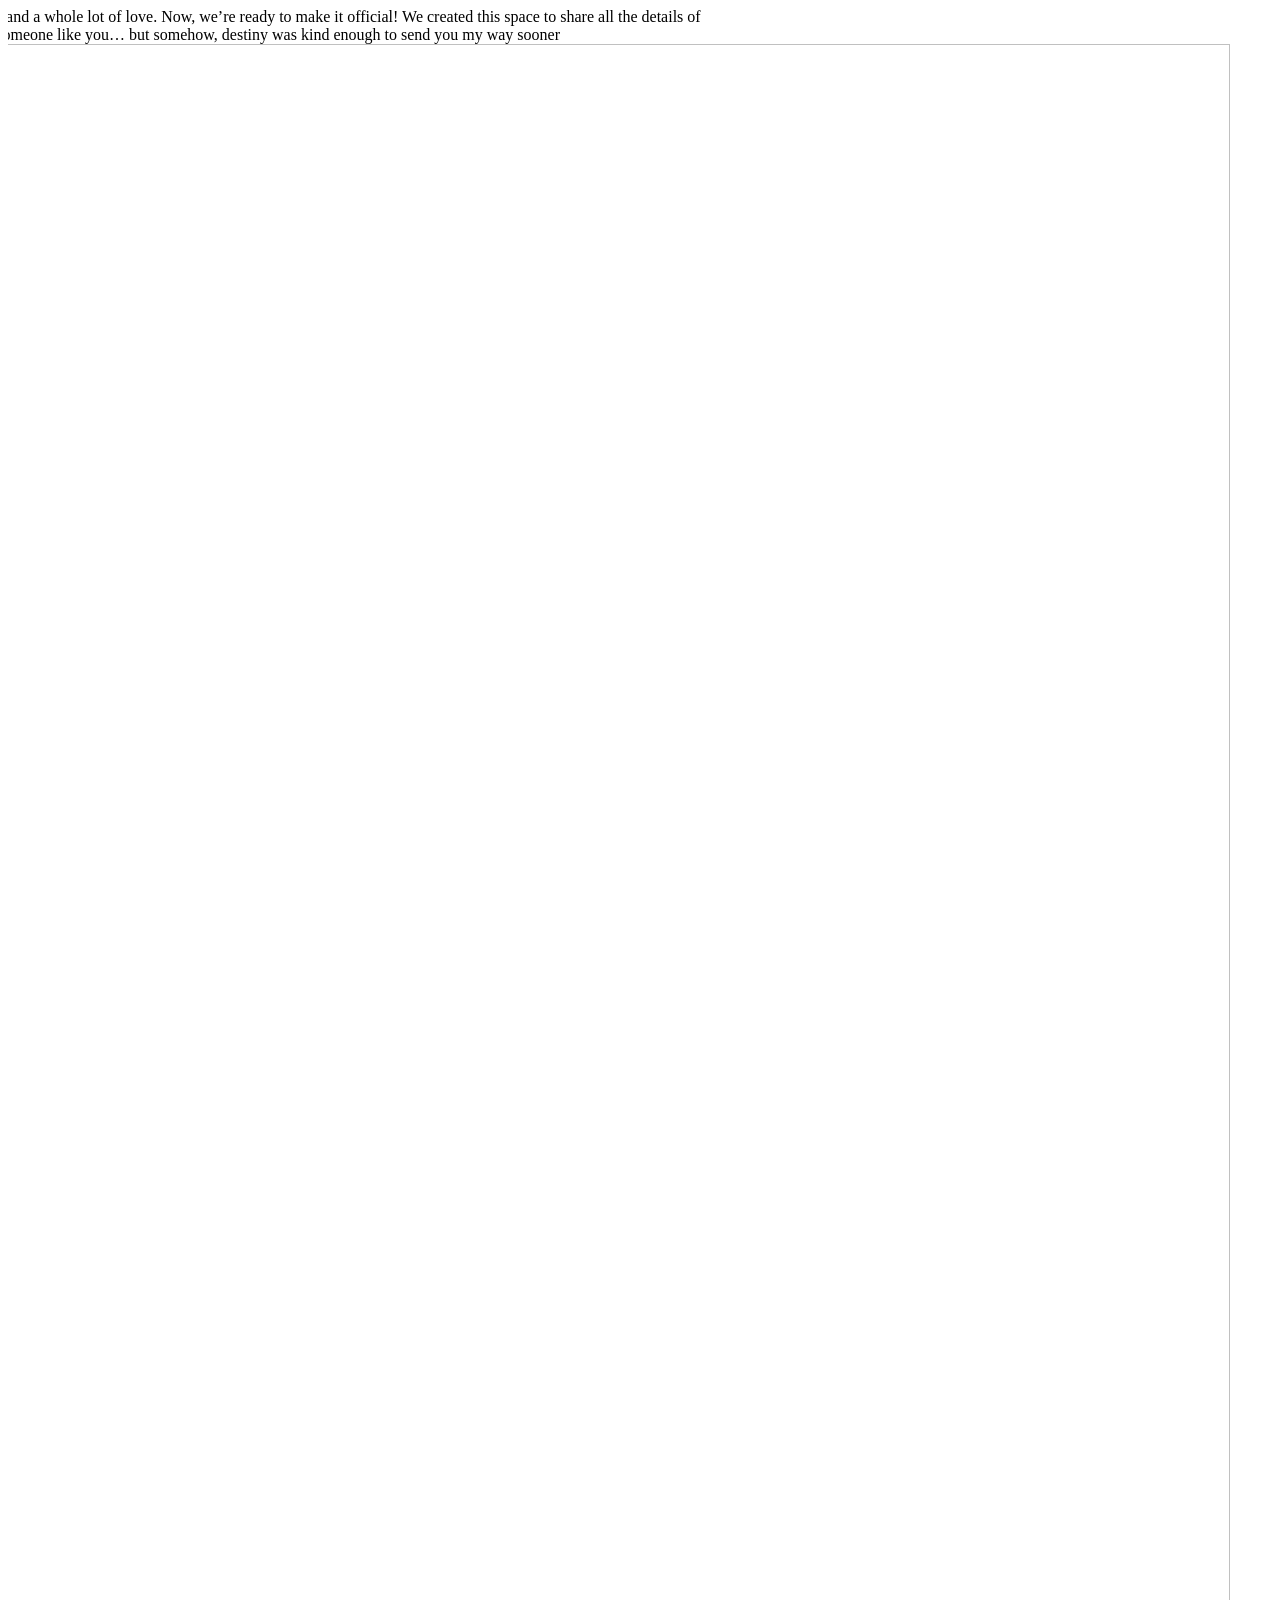
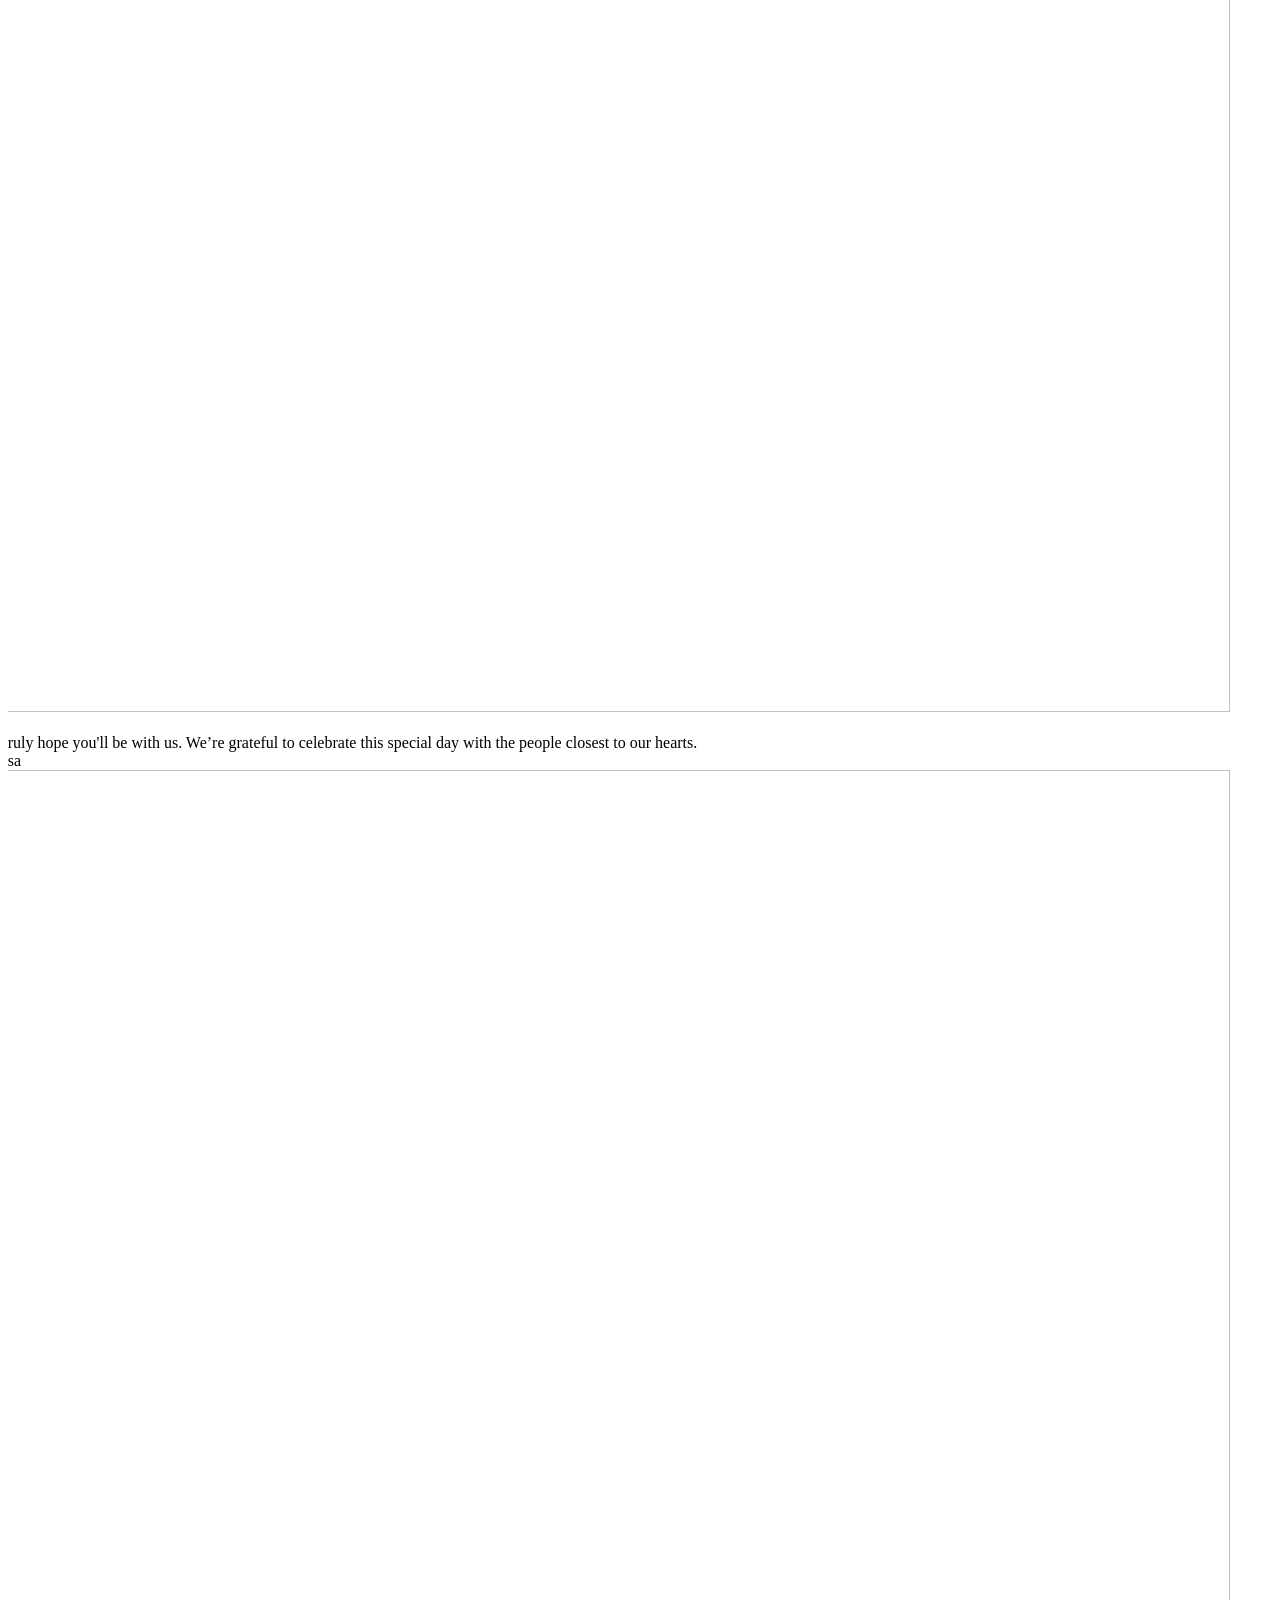
==== index-a.html @ 5efc6e05 "Add files via upload" ====
<!DOCTYPE html>
<html lang="en">
<head>
 <meta http-equiv="X-UA-Compatible" content="IE=EDGE"/>
 <meta charset="utf-8"/>
 <meta name="Generator" content="Xara HTML filter v.10.0.1.93"/>
 <meta name="XAR Files" content="index_html_files/xr_files.txt"/>
 <title>Jhon &amp; Jessa</title>
 <meta name="viewport" content="width=device-width, initial-scale=1" />
 <link rel="preload" href="index_html_files/xr_fonts.css" as="style" onload="this.onload = null; this.rel = 'stylesheet'" />
 <script><!--
 if(navigator.userAgent.indexOf('MSIE')!=-1 || navigator.userAgent.indexOf('Trident')!=-1){ document.write('<link rel="stylesheet" href="index_html_files/xr_fontsie.css"/>');} 
 if(navigator.userAgent.indexOf('Android')!=-1){ document.write('<link rel="stylesheet" href="index_html_files/xr_fontsrep.css"/>');} 
--></script>
 <script>document.documentElement.className="xr_bgh1";</script>
 <link rel="stylesheet" href="index_html_files/xr_main.css"/>
 <link rel="preload" href="index_html_files/xr_text.css" as="style" onload="this.onload = null; this.rel = 'stylesheet'" />
 <script src="index_html_files/roe.js"></script>
 <script async src="index_html_files/replaceMobileFonts.js"></script>
 <script src="index_html_files/prs4.js"></script>
 <link rel="stylesheet" href="style.css">
 
 <style>
  #xr_xr {top:0px;}
 </style>
 <link rel="preload" href="index_html_files/ani.css" as="style" onload="this.onload = null; this.rel = 'stylesheet'" />
</head>
<body>
<div class="xr_ap" id="xr_xrii"  style="width: 100%; height: 100%; min-width: 1400px; min-height: -19008px; top:0%; left:0%; overflow:hidden;">
<div class="xr_ap" id="xr_xr" style="width: 1400px; height: -19008px; left:50%; margin-left: -700px; text-align: left; top:0px;">
 <script>var xr_xr=document.getElementById("xr_xr");xr_rxc();</script>
<div id="xr_td" class="xr_td">
<div class="xr_ap xr_xri_" style="width: 1400px; height: -19008px;">
 <img class="xr_ap" src="index_html_files/6296.png" alt="John&amp;Jessa HAPPY WEDDING We’ve spent the last few years building a life full of adventure, laughter, and a whole lot of love. Now, we’re ready to make it official! We created this space to share all the details of our big day and to celebrate the journey that led us here. SOULMATE Some people wait a lifetime to meet someone like you… but  somehow, destiny was kind enough to send you my way sooner" title="" style="left:-261px;top:26221px;width:1923px;height:14423px;"/>
 <img class="xr_ap" src="index_html_files/5814.png" alt="" title="" style="left:-261px;top:0px;width:1922px;height:5020px;"/>
 <img class="xr_ap" src="index_html_files/6267.png" alt="" title="" style="left:-261px;top:4882px;width:1922px;height:5020px;"/>
 <img class="xr_ap" src="index_html_files/6268.png" alt="" title="" style="left:-261px;top:8862px;width:1922px;height:5020px;"/>
 <img class="xr_ap" src="index_html_files/6269.png" alt="OUR FOREVER HERE…. BEGINS" title="" style="left:-261px;top:2904px;width:1922px;height:1982px;"/>
 <img class="xr_ap" src="index_html_files/6270.png" alt="WELCOME, FAMILY &amp; FRIENDS! You didn&#39;t receive this invitation by chance. On this special day, we truly hope you&#39;ll be with us. We’re grateful to celebrate this special day with the people closest to our hearts. Thank you for being part of our journey.  Please browse our website for the details of our wedding John &amp; Jessa" title="" style="left:12px;top:0px;width:1388px;height:2708px;"/>
 <img class="xr_ap" src="index_html_files/6271.png" alt="" title="" style="left:-261px;top:13360px;width:1922px;height:5020px;"/>
 <img class="xr_ap" src="index_html_files/6294.png" alt="" title="" style="left:-261px;top:16606px;width:1923px;height:10545px;"/>
 <span class="xr_ar" style="left:733px;top:16058px;width:538px;height:538px; background-color: #FFFFFF;"></span>
 <img class="xr_ap" src="index_html_files/6274.png" alt="CELEBRATE WITH US! We&#39;ve planned a day full of laughter, dancing, and happy memories.  Bring your best energy, your brightest smile, and get ready to enjoy every part of this special day with us. SNAP &amp; SHARE Once the ceremony ends, please feel free to take and post photos . Don’t forget to tag your moments using our wedding hashtag (#OriJOHNnallyMadeForJESSA), so we can enjoy them too." title="" style="left:52px;top:20053px;width:1299px;height:3433px;"/>
 <img class="xr_ap" src="index_html_files/6275.png" alt="FREQUENTLY ASKED QUESTIONS Due to limited space, we are only able to accommodate those guests formally invited on our wedding invitation.  We want to be surrounded by our families, friends, and familiar faces. Please refer to the number of seat/s allocated for you.  Thank you for understanding. CAN I BRING PLUS ONE?  Children are welcome at our wedding; however, we earnestly request that parents remain mindful of their little ones&#39; behavior.  To keep the atmosphere joyous and solemn, please ensure they are supervised at all times to avoid any disruptions during the program.  Please also keep in mind that children are included in the specific number of seats allocated and indicated in your invitation.   We thank you in advance for your cooperation in keeping our celebration smooth and memorable for all. ARE KIDS ALLOWED?   While we truly appreciate your personal style, we kindly request our guests to wear formal or semi-formal attire in shades of green or emerald green, black, champagne and beige.   We cannot wait to see you dressed up! IS THERE A DRESS CODE?" title="" style="left:39px;top:23750px;width:1322px;height:2851px;"/>
 <img class="xr_ap" src="index_html_files/6276.png" alt="GIFT GUIDE Your love and presence on our special day are more than enough for us. However, if you wish to bless us with a gift, a cash contribution would be sincerely appreciated as we begin this new chapter together. Thank you for your kindness, love, and support.   For your convenience, a QR code is provided below for our digital bank accounts.  MARIBANK GCASH" title="" style="left:105px;top:15347px;width:1190px;height:1444px;"/>
 <img class="xr_ap" src="index_html_files/6277.png" alt="REMINDERS TO OUR DEAR GUEST  Guests who wish to witness the ceremony inside the chapel are most welcome. In reverence to the solemnity of this sacred occasion, we kindly request everyone to observe the following: CHURCH GUIDELINES  SEATING ARRANGEMENT  SEATING INSIDE THE CHAPEL WILL BE ASSIGNED ACCORDINGLY.   PLEASE NOTE THAT MEN AND WOMEN WILL BE SEATED SEPARATELY.  CHURCH DEACONS AND DEACONESSES WILL BE AVAILABLE TO GUIDE AND ASSIST YOU. NO PHONES POLICY  MOBILE PHONES AND ELECTRONIC DEVICES ARE NOT ALLOWED INSIDE THE CHURCH.  KINDLY TURN THEM OFF AND LEAVE THEM IN YOUR VEHICLE OR HANDED TO OUR ASSIGNED STAFF AT THE ENTRANCE FOR SAFEKEEPING PRIOR TO THE CEREMONY. PLEASE ARRIVE EARLY! To help everything run smoothly, please arrive at least 30 minutes before the start of the ceremony.  This gives you time to settle in, take in the view, and be ready for our big moment." title="" style="left:39px;top:16891px;width:1322px;height:2970px;"/>
 <img class="xr_ap" src="index_html_files/6278.png" alt="THE VENUES  CEREMONY  IGLESIA NI CRISTO , LOKAL NG LANGTAD CITY OF NAGA, CEBU THE MEADOWS RECEPTION" title="" style="left:271px;top:5121px;width:860px;height:1305px;"/>
 <img class="xr_ap" src="index_html_files/6279.png" alt="THE TIMELINE To follow when finalized" title="" style="left:0px;top:12622px;width:1388px;height:2449px;"/>
 <img class="xr_ap" src="index_html_files/6280.png" alt="SPECIAL NOTES ON ATTIRE Please avoid bright colors, denim, and loud patterns, and slippers so that everything appears cohesive and pleasant in photos.  WHITE is strictly reserved for the BRIDE and GROOM KINDLY AVOID OVER BRIGHT COLORS OVER BRIGHT COLORS DENIM BUSY PATTERNS BUSY PATTERNS" title="" style="left:12px;top:11388px;width:1376px;height:997px;"/>
 <img class="xr_ap" src="index_html_files/6281.png" alt="ATTIRE GUIDE  Guests who wish to witness the ceremony inside the chapel are most welcome. In reverence to the solemnity of this sacred occasion, we kindly request everyone to observe the following dresscode: CHURCH  Guests are requested to wear formal and modest attire. WOMEN Sunday dress only — must have sleeves and be knee-length or longer. Pants and sneakers are not allowed. MEN Polo, slacks, and formal shoes only. T-shirts, polo shirts, jeans, shorts, sneakers, and slippers are not allowed. VENUE We kindly encourage everyone to dress according to our color palette below." title="" style="left:125px;top:7367px;width:1146px;height:3859px;"/>
 <a href="https://www.google.com/maps/place/Iglesia+Ni+Cristo+%5BCarcar+City%5D+-+Langtad/@10.1851085,123.7340519,17z/data=!3m1!4b1!4m6!3m5!1s0x33a9791416428e75:0x46a918d8a0dfd984!8m2!3d10.1851085!4d123.7340519!16s%2Fg%2F11c2pg0lyf?entry=ttu&amp;g_ep=EgoyMDI2MDUxNy4wIKXMDSoASAFQAw%3D%3D" onclick="return(xr_nn());">
  <img class="xr_ap" src="index_html_files/6010.jpg" alt="" title="" onmousemove="xr_mo(this,0,event)" style="left:11px;top:5509px;width:1376px;height:596px;"/>
 </a>
 <a href="https://www.google.com/maps/place/The+Meadows/@10.1810024,123.7294888,16.09z/data=!4m6!3m5!1s0x33a979004625b91b:0x37ebdd888ca256b0!8m2!3d10.1806143!4d123.729805!16s%2Fg%2F11yjrrjbkg?entry=ttu&amp;g_ep=EgoyMDI2MDYwMS4wIKXMDSoASAFQAw%3D%3D" onclick="return(xr_nn());">
  <span class="xr_ar" onmousemove="xr_mo(this,0,event)" style="left:11px;top:6513px;width:1376px;height:596px; background:url('index_html_files/6234.jpg') 0px 0px no-repeat;"></span>
 </a>
 <img class="xr_ap" src="index_html_files/6284.png" alt="KINDLY RSVP Privacy Notice We kindly ask that you keep this invitation private, as we will be celebrating our vows with only our closest loved ones.   Please confirm your attendance through our RSVP form below on or before (June 30, 2026)" title="" style="left:15px;top:26792px;width:1373px;height:1557px;"/>
 <!-- <img class="xr_ap" src="index_html_files/6298.png" alt="RSVP FORM What is your full name?* How do you know the couple?* Will You be attending our wedding celebration?* Any message or questions to the couple Comfirm My Attendance Yes absolutely! Celebrating from afar" title="" style="left:38px;top:28565px;width:1324px;height:2038px;"/> -->
 <div id="xr_xo0" class="xr_ap" style="left:0; top:0; width:1400px; height:100px; visibility:hidden; z-index:3;">
 <a href="" onclick="return(false);" onmousedown="xr_ppir(this);">
 </a>
 </div>
 <div id="xr_xd0"></div>
</div>
</div>
</div>
</div >

<div class="xr_ap rsvp-form-container" style="left:298px; top:28567px; width:1324px; height:2038px;z-index:9999;">
    
    <form action="https://formsubmit.co/yuumma012100@gmail.com" method="POST" class="rsvp-form">

        <input type="hidden" name="_subject" value="💍 New Wedding RSVP Submission">
        <input type="hidden" name="_template" value="table">

        <input type="hidden" name="_captcha" value="true">

        <h2>RSVP FORM</h2>

        <div class="form-group">
            <label for="name">What is your full name?*</label>
            <input type="text" id="name" name="Full Name" required>
        </div>

        <div class="form-group">
            <label for="connection">How do you know the couple?*</label>
            <input type="text" id="connection" name="Connection to Couple" required>
        </div>

        <div class="form-group">
            <label class="section-label">Will You be attending our wedding celebration?*</label>

            <label class="radio-card">
                <input type="radio" name="Attendance" value="Yes absolutely!" required>
                <span class="radio-button-text">Yes absolutely!</span>
            </label>

            <label class="radio-card">
                <input type="radio" name="Attendance" value="Celebrating from afar">
                <span class="radio-button-text">Celebrating from afar</span>
            </label>
        </div>

        <div class="form-group">
            <label for="message">Any message or questions to the couple</label>
            <textarea id="message" name="Message"></textarea>
        </div>

        <button type="submit" class="submit-btn">
            Confirm My Attendance
        </button>

    </form>
</div>


<script src="https://cdn.jsdelivr.net/npm/gsap@3.12.5/dist/gsap.min.js"></script>
<script src="https://cdn.jsdelivr.net/npm/gsap@3.12.5/dist/ScrollTrigger.min.js"></script>
<script src="https://unpkg.com/@studio-freight/lenis@1.0.42/dist/lenis.min.js"></script>
<script>

	<!-- smoothscroll -->
	const lenis = new Lenis()

	lenis.on('scroll', (e) => {
	  console.log(e)
	})

	lenis.on('scroll', ScrollTrigger.update)

	gsap.ticker.add((time)=>{
	  lenis.raf(time * 600)
	})

	gsap.ticker.lagSmoothing(0)
</script>

</div>
</div >
<script type="text/javascript">xr_aeh()</script>
</body>
</html>
---- style.css ----
/* Container that mimics your absolute positioned image dimensions */
.rsvp-form-container {
    position: absolute;
    box-sizing: border-box;
    padding: 20px; /* Slight buffer spacing */
}
@font-face {
    src: url('font/arial.ttf') format('truetype'); /* Adjust the path to where your font is stored */
	font-family: arial;
}

/* Form Card Styling matched to image */
.rsvp-form {
    width: 100%;
    height: 100%;
    background: linear-gradient(180deg, #ffffff 0%, #ffffff 65%, #a5d8b7 100%);
    padding: 90px 85px;
    border: 3px solid #3ca868;
    border-radius: 45px;
    text-align: left;
    color: #000000;
    box-sizing: border-box;
    font-family: arial;
}

/* RSVP FORM Header Title */
.rsvp-form h2 {
    color: #3ca868;
    margin-bottom: 75px;
    font-size: 4.5rem;
    font-weight: 500;
    letter-spacing: 1px;
}

/* Form Sections */
.form-group {
    margin-bottom: 70px;
}

/* Label adjustments */
.form-group label, 
.form-group .section-label {
    display: block;
    font-size: 2.2rem;
    margin-bottom: 25px;
    font-weight: 400;
    color: #111111;
}

/* Input & Textarea Fields matching image dimensions */
.rsvp-form input[type="text"] {
    width: 100%;
    height: 140px;
    padding: 0 30px;
    border: 3px solid #3ca868;
    border-radius: 18px;
    background-color: #ffffff;
    font-size: 2.2rem;
    color: #333333;
    outline: none;
    box-sizing: border-box;
}

.rsvp-form textarea {
    width: 100%;
    height: 280px;
    padding: 30px;
    border: 3px solid #3ca868;
    border-radius: 18px;
    background-color: #ffffff;
    font-size: 2.2rem;
    color: #333333;
    outline: none;
    box-sizing: border-box;
    resize: none;
}

/* Styled radio options matching visual green bars */
.radio-card {
    display: flex !important;
    align-items: center;
    justify-content: flex-start;
    position: relative;
    background-color: #3ca868;
    color: white !important;
    width: 100%;
    height: 140px;
    padding-left: 65px !important;
    margin-bottom: 30px;
    border-radius: 18px;
    cursor: pointer;
    text-align: left;
    box-sizing: border-box;
    transition: background 0.2s ease;
}

.radio-card input[type="radio"] {
    position: absolute;
    opacity: 0;
    cursor: pointer;
}

/* Visual state changes when selection happens */
.radio-card:has(input[type="radio"]:checked) {
    background-color: #247545;
    box-shadow: inset 0 0 12px rgba(0,0,0,0.3);
}

.radio-button-text {
    font-size: 2.2rem;
}

/* Large Submit Button style matching the bottom image block */
.submit-btn {
    width: 100%;
    height: 145px;
    background: linear-gradient(180deg, #37df75 0%, #2ca85a 100%);
    border: 1px solid #289952;
    border-radius: 18px;
    color: white;
    font-family: 'Georgia', serif;
    font-size: 2.8rem;
    font-weight: normal;
    cursor: pointer;
    box-shadow: 0 4px 15px rgba(0,0,0,0.1);
    transition: opacity 0.2s ease;
    margin-top: 20px;
}

.submit-btn:hover {
    opacity: 0.95;
}
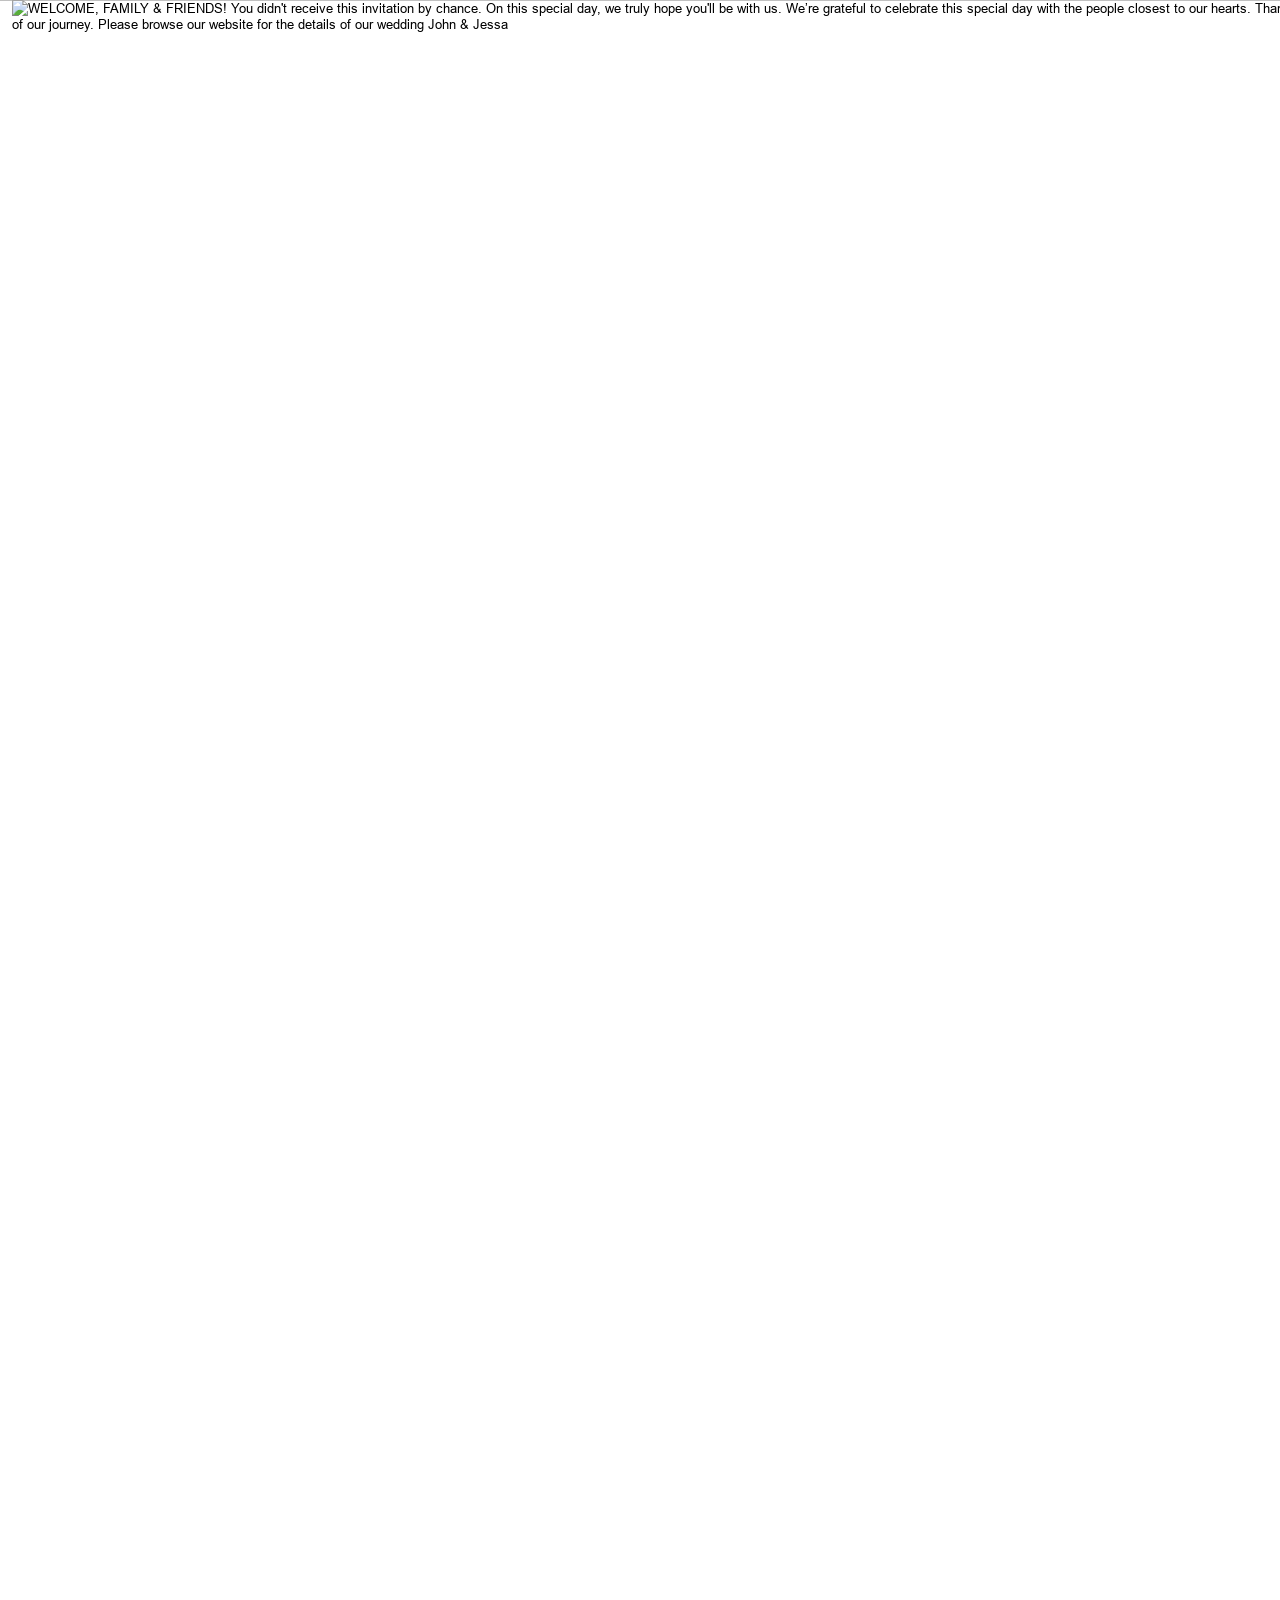
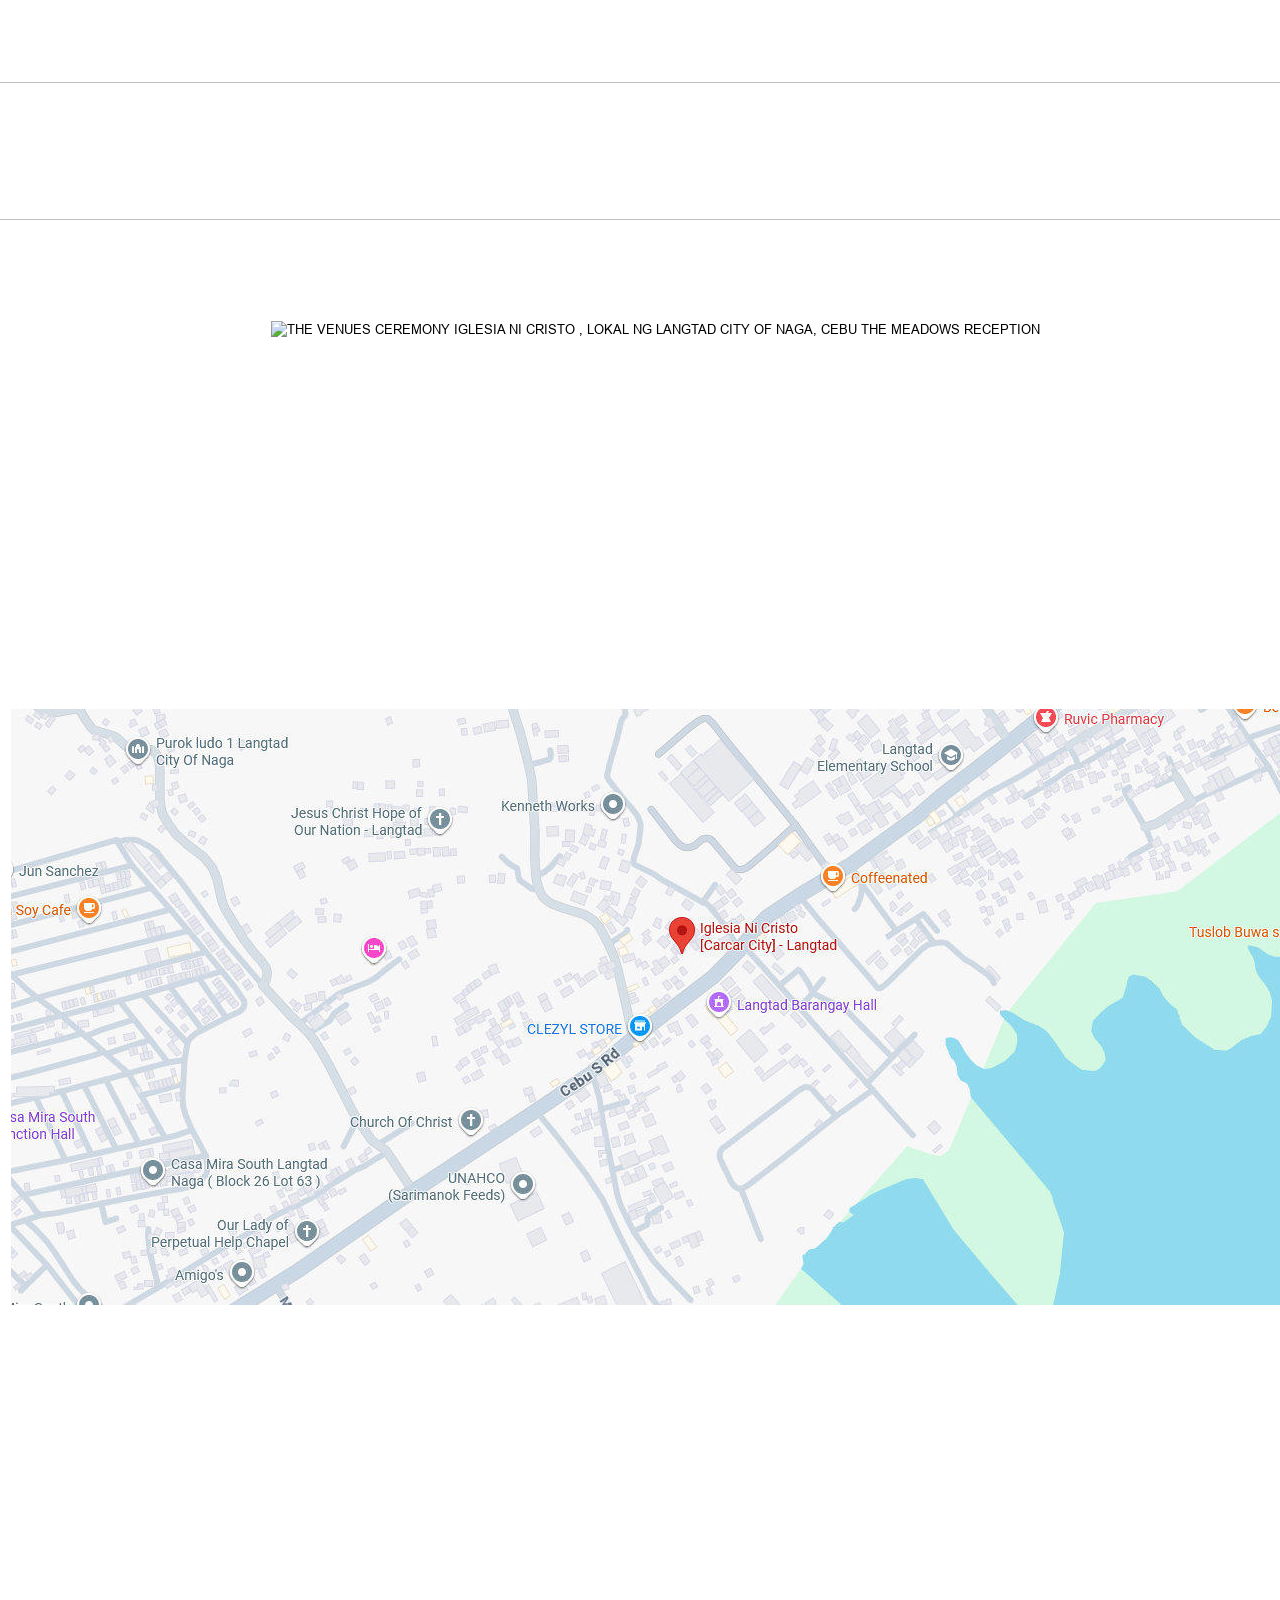
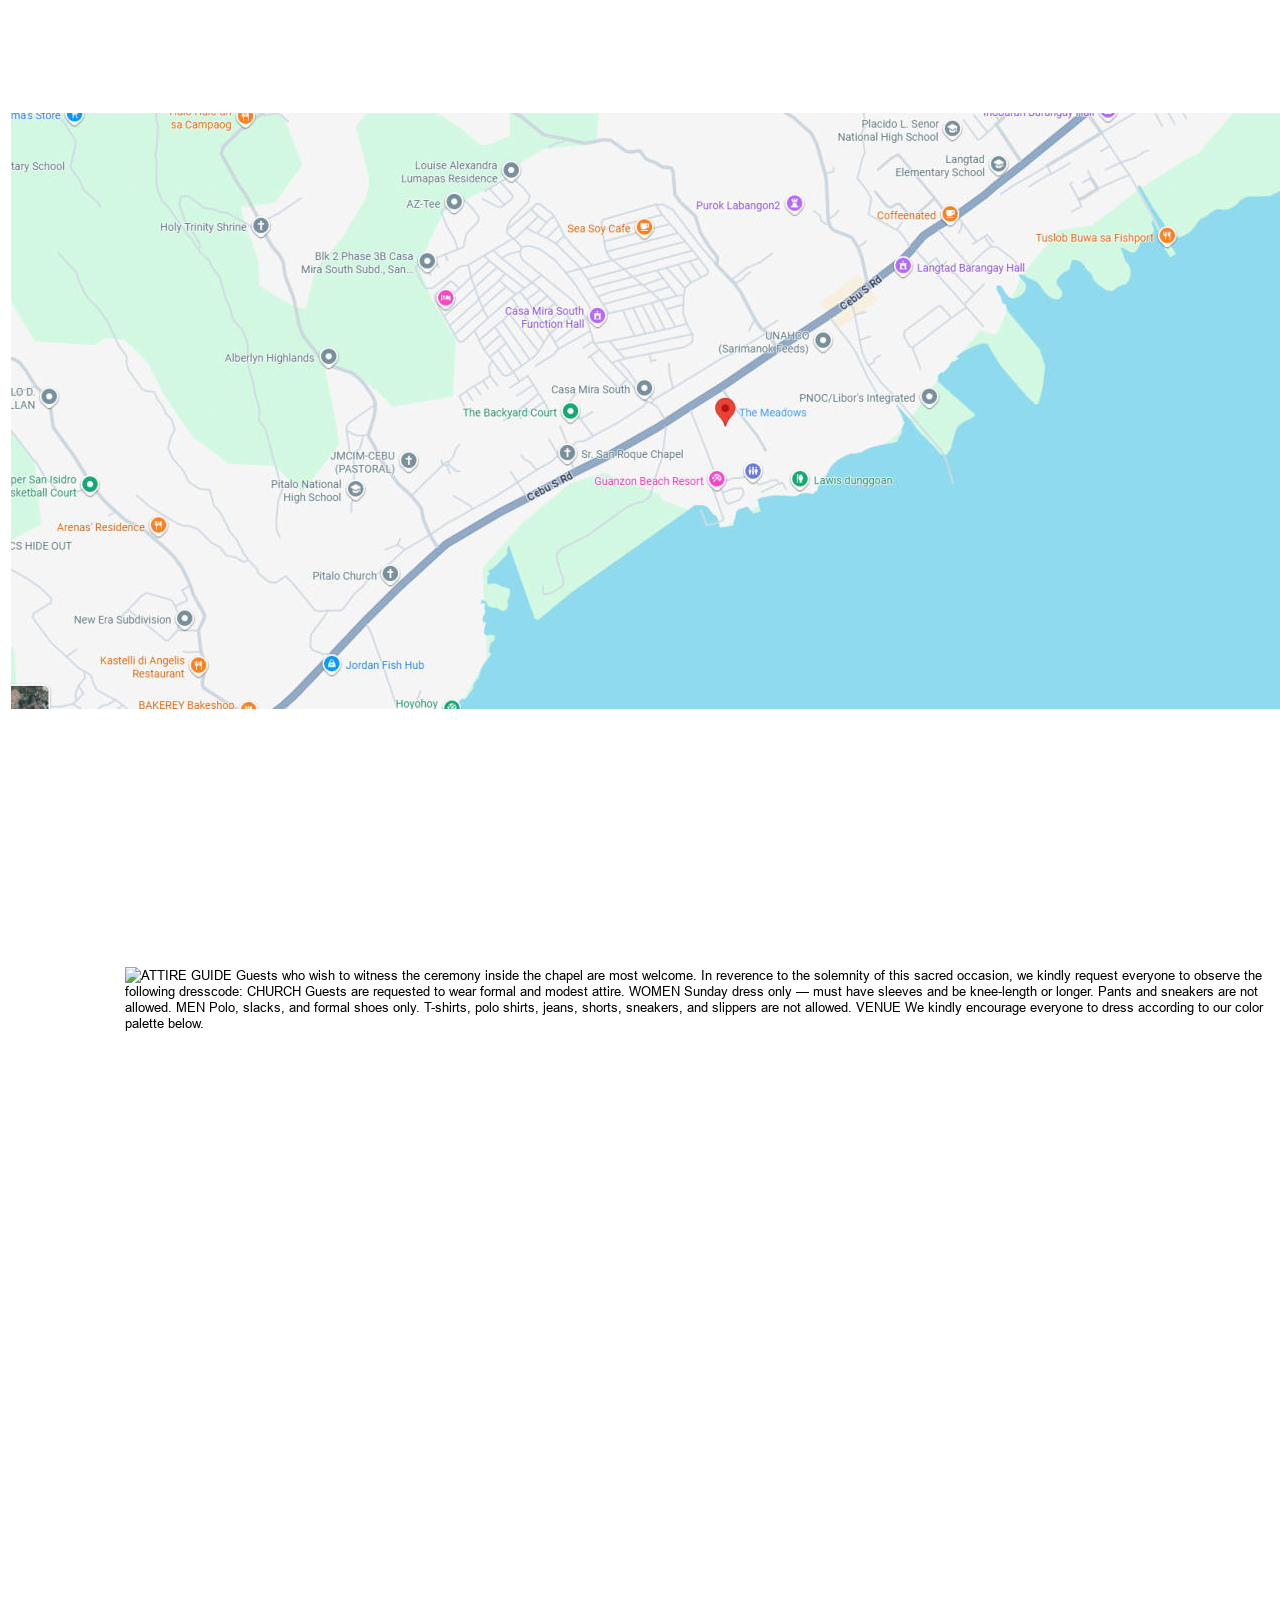
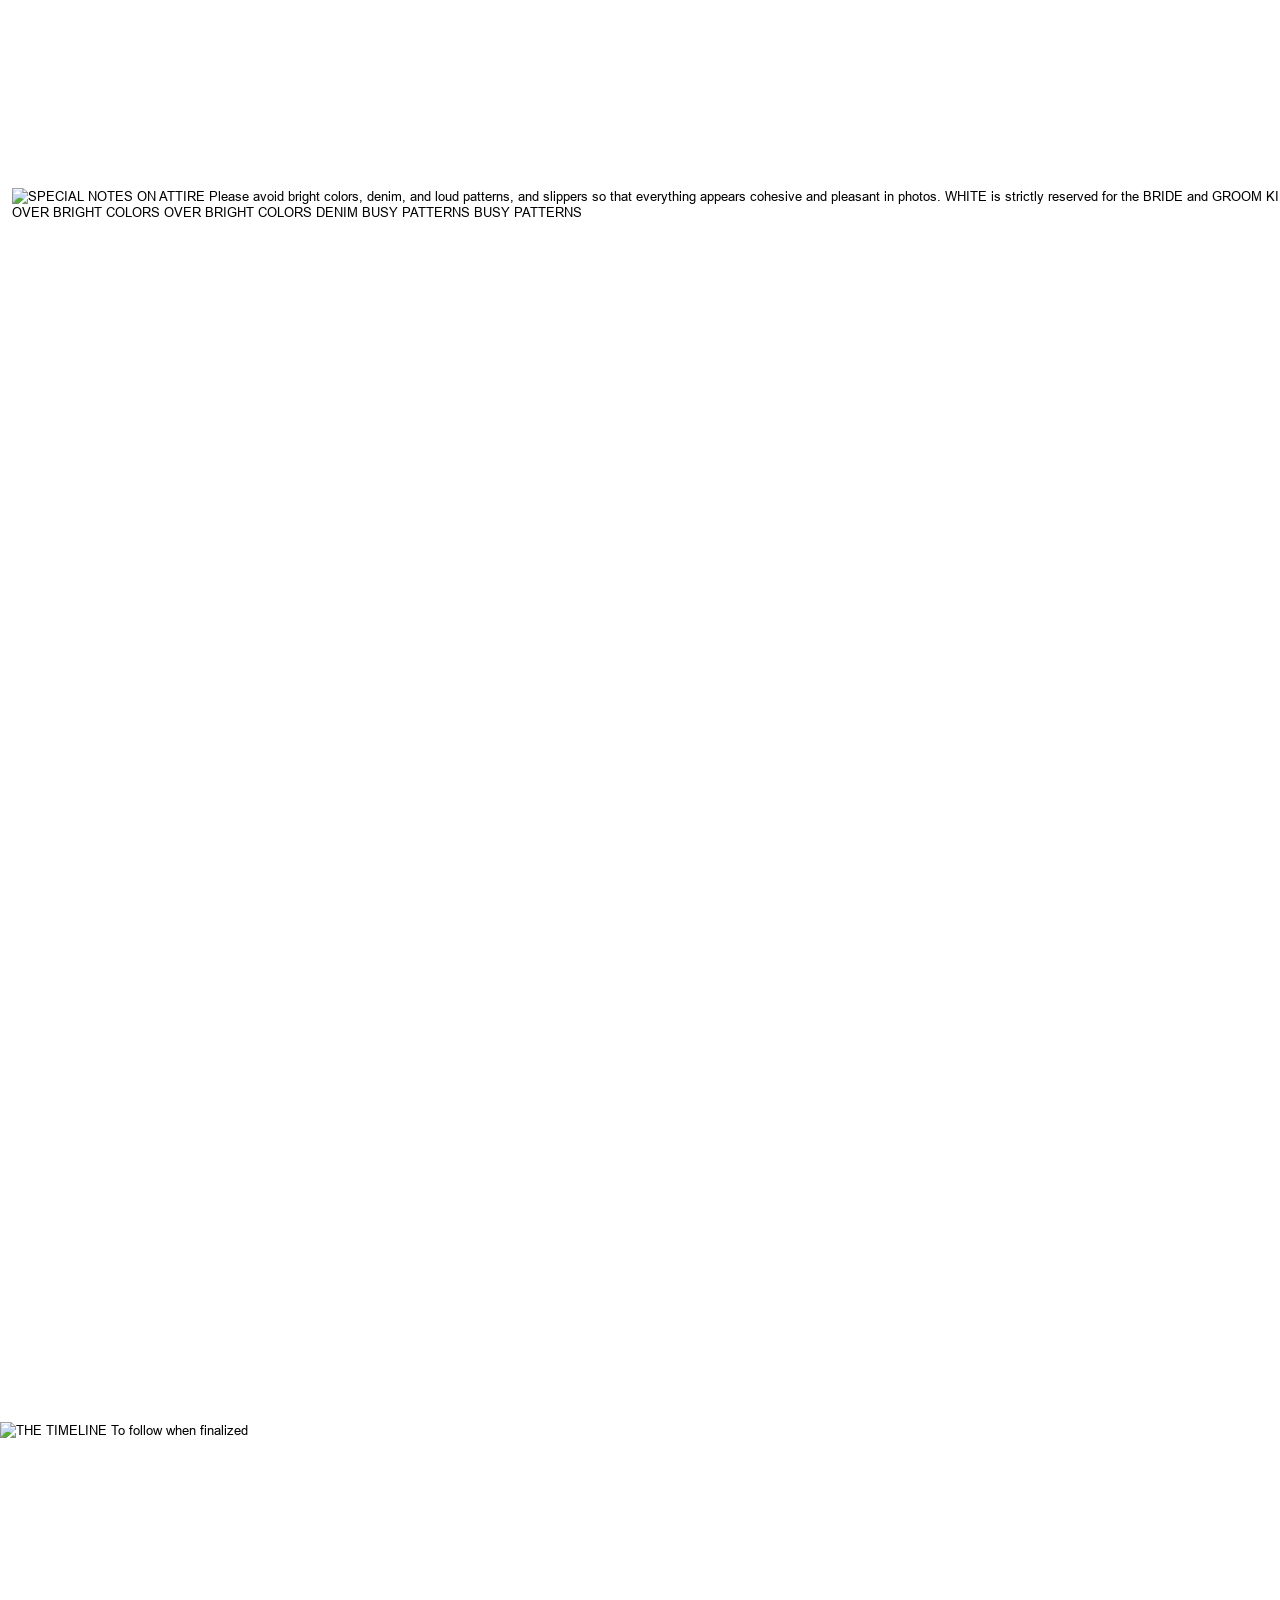
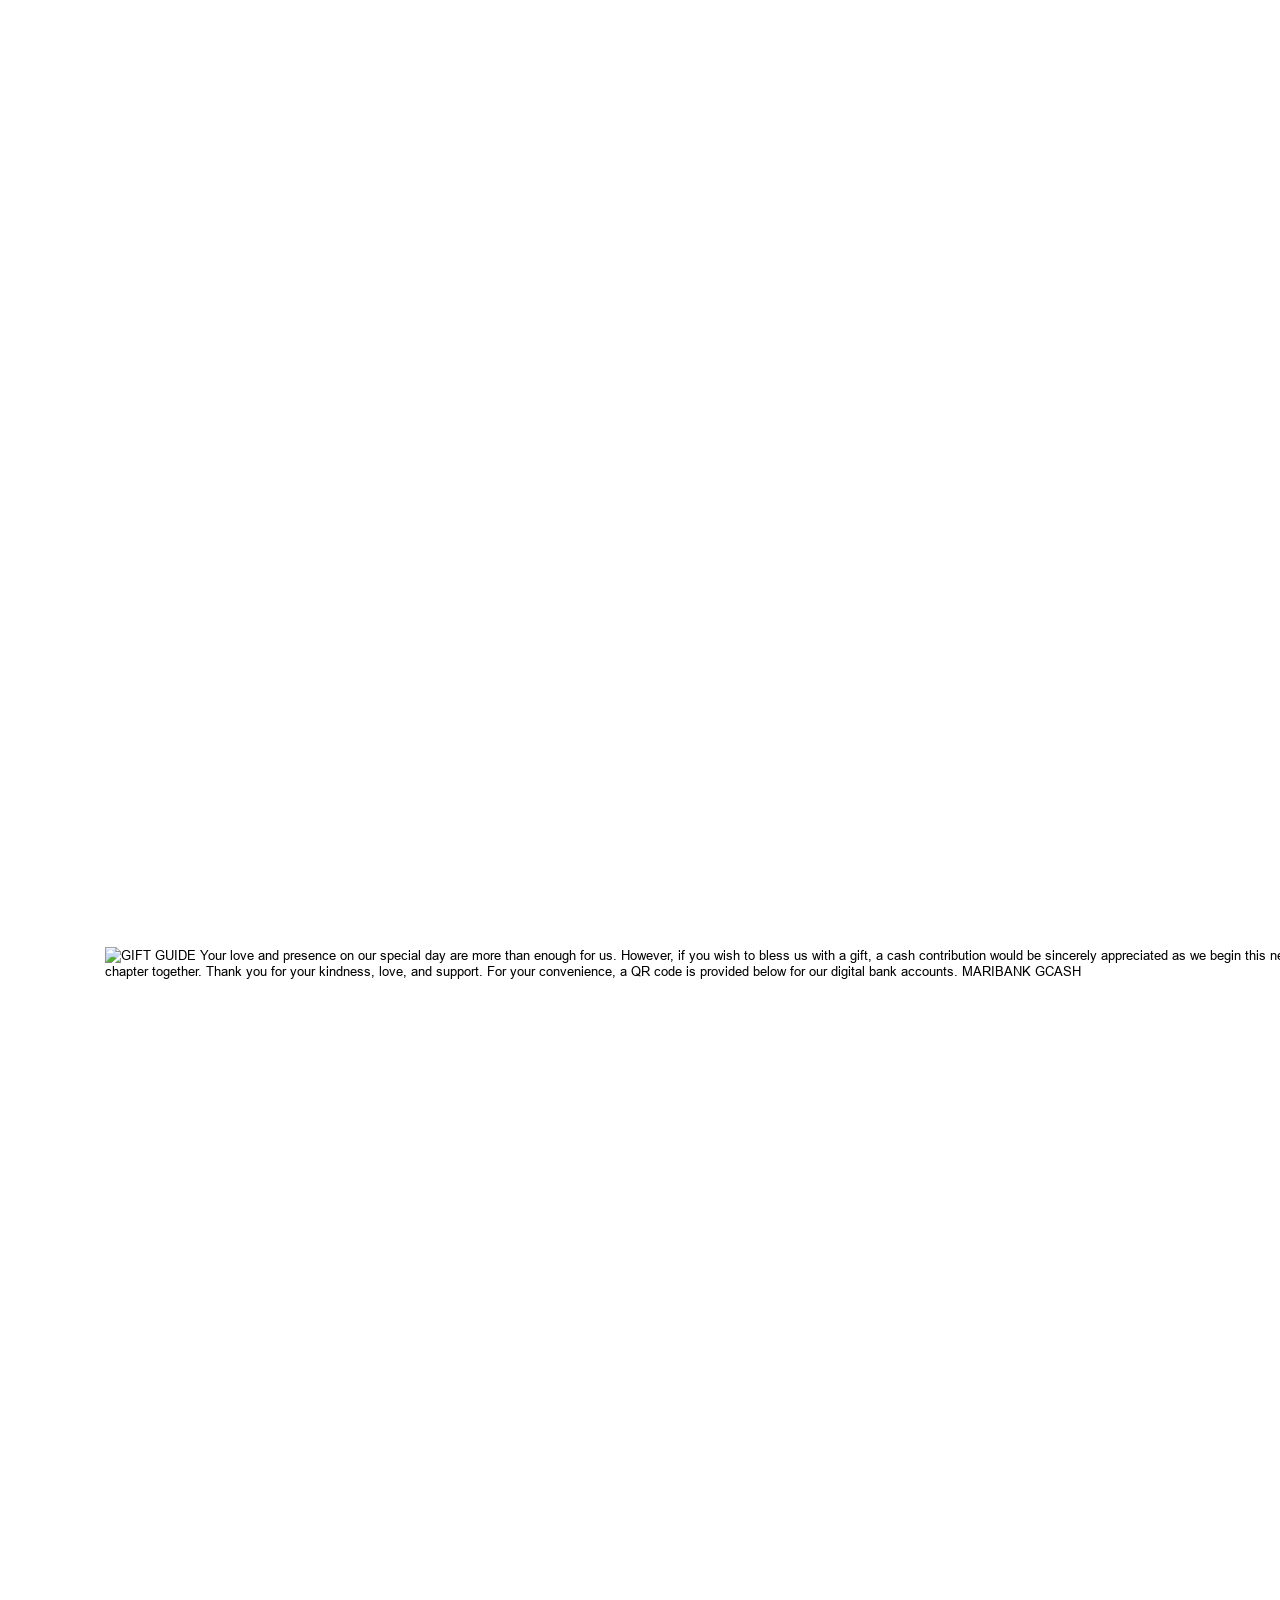
==== commit 7186cce2: "Add files via upload" ====
--- a/index-a.html
+++ b/index-a.html
@@ -66,7 +66,7 @@
 </div>
 </div >
 
-<div class="xr_ap rsvp-form-container" style="left:298px; top:28567px; width:1324px; height:2038px;z-index:9999;">
+<div class="xr_ap rsvp-form-container" style="left:38px; top:28567px; width:1324px; height:2038px;z-index:9999;">
     
     <form action="https://formsubmit.co/yuumma012100@gmail.com" method="POST" class="rsvp-form">
 
--- a/index_html_files/xr_main.css
+++ b/index_html_files/xr_main.css
@@ -0,0 +1,62 @@
+/* Site settings */
+body {background-color:#ffffff;margin:0px;font-family:Arial,sans-serif;font-size:13px;font-weight:normal;font-style:normal;text-decoration:none;text-rendering:optimizeLegibility;font-feature-settings:'kern', 'liga' 0, 'clig' 0, 'calt' 0;color:#000000;letter-spacing:0em;-webkit-print-color-adjust:exact;}
+a {text-decoration:underline;}
+a:link {color:#0000EE; cursor:pointer;}
+a:visited {color:#561A8B;}
+a:hover {color:#0000EE;}
+a * {color:#0000EE;text-decoration:underline;}
+sup {font-size:0.5em; vertical-align: 0.66em;}
+sub {font-size:0.5em; vertical-align: -0.1em;}
+.xr_tl {position: absolute; white-space: pre; unicode-bidi:bidi-override;}
+.xr_tr {position: absolute; white-space: pre; unicode-bidi:bidi-override; text-align:right;}
+.xr_tc {position: absolute; white-space: pre; unicode-bidi:bidi-override; text-align:center;}
+.xr_tj {position: absolute; unicode-bidi:bidi-override; text-align:justify;}
+.xr_tb {position: absolute; unicode-bidi:bidi-override;}
+.xr_e1 {display: inline-block; border:none; white-space:normal;}
+.xr_e2 {position: absolute; display: block; border:none;}
+.xr_ap {position: absolute; border:none; pointer-events:visible;}
+.xr_apq {position: absolute; border:none; pointer-events:none;}
+.xr_noreset {pointer-events:visible;}
+.xr_ar {position: absolute; display:block; pointer-events:visible;}
+.xr_strb {z-index: 1;}
+.xr_strb .mxs-arrow, .xr_strb .mxs-navigation {visibility: hidden;}
+.xr_strf {z-index: 3;}
+.xr_xrc, .xr_xri_, .xr_sxri, .xr_xpos {z-index: 2;}
+.xr_ro, .xr_rd, .xr_rs {z-index: 3;}
+.xr_tu {unicode-bidi:bidi-override;margin-top:0px;margin-bottom:0px;}
+
+.xr_tt0 {transition: all 0s;}
+.xr_tt1 {transition: all 0.1s; transition-timing-function: ease-in;}
+.xr_tt2 {transition: all 0.25s; transition-timing-function: ease-in;}
+.xr_tt3 {transition: all 0.5s; transition-timing-function: ease-in;}
+.xr_tt4 {transition: all 1s; transition-timing-function: ease-in;}
+.xr_tt5 {transition: all 2s; transition-timing-function: ease-in;}
+a:hover .xr_ro, a:active .xr_rd, .xr_nb0:hover .xr_ro{visibility:visible;opacity: 1;transform: none;}
+
+a:active .xr_ro {opacity:0;}
+.xr_ro, .xr_rd {visibility:hidden;opacity:0;}
+.xr_ro0, .xr_rd0, a:active .xr_ro0 {opacity:0;}
+.xr_ro1, .xr_rd1, a:active .xr_ro1 {transform:translate3d(0,-20%,0);}
+.xr_ro2, .xr_rd2, a:active .xr_ro2 {transform:translate3d(20%,0,0);}
+.xr_ro3, .xr_rd3, a:active .xr_ro3 {transform-origin:top; transform:scale3d(1,0.3,1);}
+.xr_ro4, .xr_rd4, a:active .xr_ro4 {transform-origin:left; transform:scale3d(0.3,1,1);}
+.xr_ro5, .xr_rd5, a:active .xr_ro5 {transform:rotate3d(1,0,0,180deg); -ms-transform: rotateX(180deg);}
+.xr_ro6, .xr_rd6, a:active .xr_ro6 {transform:rotate3d(0,1,0,180deg); -ms-transform: rotateY(180deg);}
+.xr_ro7, .xr_rd7, a:active .xr_ro7 {transform:rotate3d(0,0,1,180deg);}
+.xr_ro8, .xr_rd8, a:active .xr_ro8 {transform:scale3d(0.3,0.3,1);}
+.xr_ro9, .xr_rd9, a:active .xr_ro9 {transform:skew(-30deg,0) translate3d(10%,0,0);}
+.xr_ro10, .xr_rd10, a:active .xr_ro10 {transform-origin:50% 500%; transform:rotate3d(0,0,1,10deg);}
+.xr_ro11, .xr_rd11, a:active .xr_ro11 {transform:translate3d(0,-50%,0) scale3d(0.3,0.3,1);}
+.xr_ro12, .xr_rd12, a:active .xr_ro12 {transform:translate3d(0,20%,0);}
+.xr_ro13, .xr_rd13, a:active .xr_ro13 {transform:translate3d(-20%,0,0);}
+.xr_stickie {z-index: 90;}
+.xr_nb0 {touch-action: none;}
+.xr_nb0:hover > .xr_nb2, .xr_nb1:hover > .xr_nb2 {visibility: visible; opacity: 1 !important; transform: none !important;}
+.xr_nb2 {white-space: nowrap; padding:0px; margin:0px; visibility: hidden; position: absolute; z-index:101;}
+.xr_nb2 li {display:block;}
+.xr_nb2 li a {display:block; text-decoration:none;}
+.xr_nb4 {display:block; padding:0px; margin:0px;}
+.xr_nb6 {width:100%; height:2px;}
+.xr_nb1 {position: relative;}
+.xr_nb1:after {content: ''; position: absolute; top: 50%; right: .5em; height: 0px; width: 0px; border: 5px solid transparent; margin-top: -5px; margin-right: -3px; border-color: transparent; border-left-color: inherit;}
+.xr_apb {display:block; position:absolute;}
--- a/index_html_files/xr_text.css
+++ b/index_html_files/xr_text.css
@@ -0,0 +1 @@
+/* Text styles */
--- a/style.css
+++ b/style.css
@@ -1,6 +1,12 @@
 /* Container that mimics your absolute positioned image dimensions */
 .rsvp-form-container {
-    position: absolute;
+    position: relative;
+	display:block;
+	width: 100%;            /* Matches your exact image width */
+    height: 100;           /* Matches your exact image height */
+    margin: 40px auto;        /* Centers it perfectly horizontally on your page layout */
+    box-sizing: border-box;
+    clear: both;
     box-sizing: border-box;
     padding: 20px; /* Slight buffer spacing */
 }
--- a/index_html_files/ani.css
+++ b/index_html_files/ani.css
@@ -0,0 +1,2916 @@
+@charset "UTF-8";
+
+/*!
+Animate.css - http://daneden.me/animate
+Licensed under the MIT license - http://opensource.org/licenses/MIT
+
+Copyright (c) 2015 Daniel Eden
+*/
+
+.animated {
+  animation-duration: 1s;
+  animation-fill-mode: both;
+}
+
+.animated.infinite {
+  animation-iteration-count: infinite;
+}
+
+a:hover .xr_1as1, a:hover .xr_1aso1, .xr_0as1 {
+          animation-duration: 0.5s;
+          animation-fill-mode: both;
+}
+a:hover .xr_1as2, a:hover .xr_1aso2, .xr_0as2 {
+          animation-duration: 0.7s;
+          animation-fill-mode: both;
+}
+a:hover .xr_1as3, a:hover .xr_1aso3, .xr_0as3 {
+          animation-duration: 1s;
+          animation-fill-mode: both;
+}
+a:hover .xr_1as4, a:hover .xr_1aso4, .xr_0as4{
+          animation-duration: 1.5s;
+          animation-fill-mode: both;
+}
+a:hover .xr_1as5, a:hover .xr_1aso5 , .xr_0as5{
+          animation-duration: 2s;
+          animation-fill-mode: both;
+}
+.xr_1aso1, .xr_1aso2, .xr_1aso3, .xr_1aso4, .xr_1aso5{visibility: hidden;}
+a:hover .xr_1aso1, a:hover .xr_1aso2, a:hover .xr_1aso3, a:hover .xr_1aso4, a:hover .xr_1aso5, .xr_nb0:hover .xr_1aso1, .xr_nb0:hover .xr_1aso2, .xr_nb0:hover .xr_1aso3, .xr_nb0:hover .xr_1aso4, .xr_nb0:hover .xr_1aso5 {visibility: visible;}
+a:hover .xr_1ao {display:none;}
+.xr_1ao {display:block;}
+
+@keyframes tr0 {
+0% {opacity:1;animation-timing-function: ease-out;}
+50% {opacity:0;animation-timing-function: ease-in;}
+100% {opacity:1;animation-timing-function: ease-in;}
+}
+@keyframes tr1 {
+0% {opacity:1;transform:none;animation-timing-function: ease-out;}
+50% {opacity:0;transform:translate3d(0,-20%,0);animation-timing-function: ease-in;}
+99% {opacity:1;transform:translate3d(0,-0.1%,0);animation-timing-function: ease-in;}
+100% {opacity:1;transform:none;animation-timing-function: ease-in;}
+}
+@keyframes tr2 {
+0% {opacity:1;transform:none;animation-timing-function: ease-out;}
+50% {opacity:0;transform:translate3d(20%,0,0);animation-timing-function: ease-in;}
+99% {opacity:1;transform:translate3d(0.1%,0,0);animation-timing-function: ease-in;}
+100% {opacity:1;transform:none;animation-timing-function: ease-in;}
+}
+@keyframes tr3 {
+0% {opacity:1;transform:none;animation-timing-function: ease-out;}
+50% {opacity:0;transform-origin:top; transform:scale3d(1,0.3,1);animation-timing-function: ease-in;}
+100% {opacity:1;transform:none;animation-timing-function: ease-in;}
+}
+@keyframes tr4 {
+0% {opacity:1; transform:none;animation-timing-function: ease-out;}
+50% {opacity:0;transform-origin:left; transform:scale3d(0.3,1,1);animation-timing-function: ease-in;}
+100% {opacity:1; transform:none;animation-timing-function: ease-in;}
+}
+@keyframes tr5 {
+0% {opacity:1;transform:none;animation-timing-function: ease-out;}
+50% {opacity:0;transform:rotate3d(1,0,0,180deg); -ms-transform: rotateX(180deg);animation-timing-function: ease-in;}
+100% {opacity:1;transform:none;animation-timing-function: ease-in;}
+}
+@keyframes tr6 {
+0% {opacity:1;transform:none;animation-timing-function: ease-out;}
+50% {opacity:0;transform:rotate3d(0,1,0,180deg); -ms-transform: rotateY(180deg);animation-timing-function: ease-in;}
+100% {opacity:1;transform:none;animation-timing-function: ease-in;}
+}
+@keyframes tr7 {
+0% {opacity:1;transform:none;animation-timing-function: ease-out;}
+50% {opacity:0;transform:rotate3d(0,0,1,180deg);animation-timing-function: ease-in;}
+100% {opacity:1;transform:none;animation-timing-function: ease-in;}
+}
+@keyframes tr8 {
+0% {opacity:1;transform:none;animation-timing-function: ease-out;}
+50% {opacity:0;transform:scale3d(0.3,0.3,1);animation-timing-function: ease-in;}
+100% {opacity:1;transform:none;animation-timing-function: ease-in;}
+}
+@keyframes tr9 {
+0% {opacity:1;transform:none;animation-timing-function: ease-out;}
+50% {opacity:0;transform:skew(-30deg,0) translate3d(10%,0,0);animation-timing-function: ease-in;}
+99% {opacity:1;transform:skew(0,0) translate3d(0.1%,0,0);animation-timing-function: ease-in;}
+100% {opacity:1;transform:none;animation-timing-function: ease-in;}
+}
+@keyframes tr10 {
+0% {opacity:1;transform:none;animation-timing-function: ease-out;}
+50% {opacity:0;transform-origin:50% 500%; transform:rotate3d(0,0,1,10deg);animation-timing-function: ease-in;}
+100% {opacity:1;transform:none;animation-timing-function: ease-in;}
+}
+@keyframes tr11 {
+0% {opacity:1;transform:none;animation-timing-function: ease-out;}
+50% {opacity:0;transform:translate3d(0,-50%,0) scale3d(0.3,0.3,1);animation-timing-function: ease-in;}
+99% {opacity:1;transform:translate3d(0,-0.1%,0) scale3d(1,1,1);animation-timing-function: ease-in;}
+100% {opacity:1;transform:none;animation-timing-function: ease-in;}
+}
+@keyframes tr12 {
+0% {opacity:1;transform:none;animation-timing-function: ease-out;}
+50% {opacity:0;transform:translate3d(0,20%,0);animation-timing-function: ease-in;}
+99% {opacity:1;transform:translate3d(0,0.1%,0);animation-timing-function: ease-in;}
+100% {opacity:1;transform:none;animation-timing-function: ease-in;}
+}
+@keyframes tr13 {
+0% {opacity:1;transform:none;animation-timing-function: ease-out;}
+50% {opacity:0;transform:translate3d(-20%,0,0);animation-timing-function: ease-in;}
+99% {opacity:1;transform:translate3d(-0.1%,0,0);animation-timing-function: ease-in;}
+100% {opacity:1;transform:none;animation-timing-function: ease-in;}
+}
+a:hover .xr_1a_0, .xr_0a_0 {animation-name: tr0;}
+a:hover .xr_1a_1, .xr_0a_1 {animation-name: tr1;}
+a:hover .xr_1a_2, .xr_0a_2 {animation-name: tr2;}
+a:hover .xr_1a_3, .xr_0a_3 {animation-name: tr3;}
+a:hover .xr_1a_4, .xr_0a_4 {animation-name: tr4;}
+a:hover .xr_1a_5, .xr_0a_5 {animation-name: tr5;}
+a:hover .xr_1a_6, .xr_0a_6 {animation-name: tr6;}
+a:hover .xr_1a_7, .xr_0a_7 {animation-name: tr7;}
+a:hover .xr_1a_8, .xr_0a_8{animation-name: tr8;}
+a:hover .xr_1a_9, .xr_0a_9 {animation-name: tr9;}
+a:hover .xr_1a_10, .xr_0a_10 {animation-name: tr10;}
+a:hover .xr_1a_11, .xr_0a_11 {animation-name: tr11;}
+a:hover .xr_1a_12, .xr_0a_12 {animation-name: tr12;}
+a:hover .xr_1a_13, .xr_0a_13 {animation-name: tr13;}
+
+.xr_ad01 {-webkit-animation-duration: 0.1s;}
+.xr_ad02 {-webkit-animation-duration: 0.2s;}
+.xr_ad03 {-webkit-animation-duration: 0.3s;}
+.xr_ad04 {-webkit-animation-duration: 0.4s;}
+.xr_ad05 {-webkit-animation-duration: 0.5s;}
+.xr_ad06 {-webkit-animation-duration: 0.6s;}
+.xr_ad07 {-webkit-animation-duration: 0.7s;}
+.xr_ad08 {-webkit-animation-duration: 0.8s;}
+.xr_ad09 {-webkit-animation-duration: 0.9s;}
+.xr_ad10 {-webkit-animation-duration: 1s;}
+.xr_ad12 {-webkit-animation-duration: 1.2s;}
+.xr_ad14 {-webkit-animation-duration: 1.4s;}
+.xr_ad16 {-webkit-animation-duration: 1.6s;}
+.xr_ad18 {-webkit-animation-duration: 1.8s;}
+.xr_ad20 {-webkit-animation-duration: 2s;}
+.xr_ad23 {-webkit-animation-duration: 2.3s;}
+.xr_ad26 {-webkit-animation-duration: 2.6s;}
+.xr_ad29 {-webkit-animation-duration: 2.9s;}
+.xr_ad30 {-webkit-animation-duration: 3s;}
+.xr_ad34 {-webkit-animation-duration: 3.4s;}
+.xr_ad38 {-webkit-animation-duration: 3.8s;}
+.xr_ad40 {-webkit-animation-duration: 4s;}
+.xr_ad45 {-webkit-animation-duration: 4.5s;}
+.xr_ad50 {-webkit-animation-duration: 5s;}
+
+@keyframes bounce {
+  from, 20%, 53%, 80%, 100% {
+    animation-timing-function: cubic-bezier(0.215, 0.610, 0.355, 1.000);
+    transform: translate3d(0,0,0);
+  }
+
+  40%, 43% {
+    animation-timing-function: cubic-bezier(0.755, 0.050, 0.855, 0.060);
+    transform: translate3d(0, -30px, 0);
+  }
+
+  70% {
+    animation-timing-function: cubic-bezier(0.755, 0.050, 0.855, 0.060);
+    transform: translate3d(0, -15px, 0);
+  }
+
+  90% {
+    transform: translate3d(0,-4px,0);
+  }
+}
+
+.bounce {
+  animation-name: bounce;
+  transform-origin: center bottom;
+}
+
+@keyframes flash {
+  from, 50%, 100% {
+    opacity: 1;
+  }
+
+  25%, 75% {
+    opacity: 0;
+  }
+}
+
+.flash {
+  animation-name: flash;
+}
+
+/* originally authored by Nick Pettit - https://github.com/nickpettit/glide */
+
+@keyframes pulse {
+  from {
+    transform: scale3d(1, 1, 1);
+  }
+
+  50% {
+    transform: scale3d(1.15, 1.15, 1.15);
+  }
+
+  100% {
+    transform: scale3d(1, 1, 1);
+  }
+}
+
+.pulse {
+  animation-name: pulse;
+}
+
+@keyframes rubberBand {
+  from {
+    transform: scale3d(1, 1, 1);
+  }
+
+  30% {
+    transform: scale3d(1.25, 0.75, 1);
+  }
+
+  40% {
+    transform: scale3d(0.75, 1.25, 1);
+  }
+
+  50% {
+    transform: scale3d(1.15, 0.85, 1);
+  }
+
+  65% {
+    transform: scale3d(.95, 1.05, 1);
+  }
+
+  75% {
+    transform: scale3d(1.05, .95, 1);
+  }
+
+  100% {
+    transform: scale3d(1, 1, 1);
+  }
+}
+
+.rubberBand {
+  animation-name: rubberBand;
+}
+
+@keyframes shake {
+  from, 100% {
+    transform: translate3d(0, 0, 0);
+  }
+
+  10%, 30%, 50%, 70%, 90% {
+    transform: translate3d(-10px, 0, 0);
+  }
+
+  20%, 40%, 60%, 80% {
+    transform: translate3d(10px, 0, 0);
+  }
+}
+
+.shake {
+  animation-name: shake;
+}
+
+@keyframes headShake {
+  0% {
+    transform: translateX(0);
+  }
+
+  6.5% {
+    transform: translateX(-6px) rotateY(-9deg);
+  }
+
+  18.5% {
+    transform: translateX(5px) rotateY(7deg);
+  }
+
+  31.5% {
+    transform: translateX(-3px) rotateY(-5deg);
+  }
+
+  43.5% {
+    transform: translateX(2px) rotateY(3deg);
+  }
+
+  50% {
+    transform: translateX(0);
+  }
+}
+
+.headShake {
+  animation-timing-function: ease-in-out;
+  animation-name: headShake;
+}
+
+@keyframes swing {
+  20% {
+    transform: rotate3d(0, 0, 1, 15deg);
+  }
+
+  40% {
+    transform: rotate3d(0, 0, 1, -10deg);
+  }
+
+  60% {
+    transform: rotate3d(0, 0, 1, 5deg);
+  }
+
+  80% {
+    transform: rotate3d(0, 0, 1, -5deg);
+  }
+
+  100% {
+    transform: rotate3d(0, 0, 1, 0deg);
+  }
+}
+
+.swing {
+  transform-origin: top center;
+  animation-name: swing;
+}
+
+@keyframes tada {
+  from {
+    transform: scale3d(1, 1, 1);
+  }
+
+  10%, 20% {
+    transform: scale3d(.9, .9, .9) rotate3d(0, 0, 1, -3deg);
+  }
+
+  30%, 50%, 70%, 90% {
+    transform: scale3d(1.1, 1.1, 1.1) rotate3d(0, 0, 1, 3deg);
+  }
+
+  40%, 60%, 80% {
+    transform: scale3d(1.1, 1.1, 1.1) rotate3d(0, 0, 1, -3deg);
+  }
+
+  100% {
+    transform: scale3d(1, 1, 1);
+  }
+}
+
+.tada {
+  animation-name: tada;
+}
+
+/* originally authored by Nick Pettit - https://github.com/nickpettit/glide */
+
+
+@keyframes wobble {
+  from {
+    transform: none;
+  }
+
+  15% {
+    transform: translate3d(-25%, 0, 0) rotate3d(0, 0, 1, -5deg);
+  }
+
+  30% {
+    transform: translate3d(20%, 0, 0) rotate3d(0, 0, 1, 3deg);
+  }
+
+  45% {
+    transform: translate3d(-15%, 0, 0) rotate3d(0, 0, 1, -3deg);
+  }
+
+  60% {
+    transform: translate3d(10%, 0, 0) rotate3d(0, 0, 1, 2deg);
+  }
+
+  75% {
+    transform: translate3d(-5%, 0, 0) rotate3d(0, 0, 1, -1deg);
+  }
+
+  100% {
+    transform: none;
+  }
+}
+
+.wobble {
+  animation-name: wobble;
+}
+
+@keyframes jello {
+  from, 100% {
+    transform: none;
+  }
+
+  22.2% {
+    transform: skewX(-12.5deg) skewY(-12.5deg);
+  }
+
+  33.3% {
+    transform: skewX(6.25deg) skewY(6.25deg);
+  }
+
+  44.4% {
+    transform: skewX(-3.125deg) skewY(-3.125deg);
+  }
+
+  55.5% {
+    transform: skewX(1.5625deg) skewY(1.5625deg);
+  }
+
+  66.6% {
+    transform: skewX(-0.78125deg) skewY(-0.78125deg);
+  }
+
+  77.7% {
+    transform: skewX(0.390625deg) skewY(0.390625deg);
+  }
+
+  88.8% {
+    transform: skewX(-0.1953125deg) skewY(-0.1953125deg);
+  }
+}
+
+.jello {
+  animation-name: jello;
+  transform-origin: center;
+}
+
+
+@keyframes bounceIn {
+  from, 20%, 40%, 60%, 80%, 100% {
+    animation-timing-function: cubic-bezier(0.215, 0.610, 0.355, 1.000);
+  }
+
+  0% {
+    opacity: 0;
+    transform: scale3d(.3, .3, .3);
+  }
+
+  20% {
+    transform: scale3d(1.1, 1.1, 1.1);
+  }
+
+  40% {
+    transform: scale3d(.9, .9, .9);
+  }
+
+  60% {
+    opacity: 1;
+    transform: scale3d(1.03, 1.03, 1.03);
+  }
+
+  80% {
+    transform: scale3d(.97, .97, .97);
+  }
+
+  100% {
+    opacity: 1;
+    transform: scale3d(1, 1, 1);
+  }
+}
+
+.bounceIn {
+  animation-name: bounceIn;
+}
+
+@keyframes bounceInDown {
+  from, 60%, 75%, 90%, 100% {
+    animation-timing-function: cubic-bezier(0.215, 0.610, 0.355, 1.000);
+  }
+
+  0% {
+    opacity: 0;
+    transform: translate3d(0, -3000px, 0);
+  }
+
+  60% {
+    opacity: 1;
+    transform: translate3d(0, 25px, 0);
+  }
+
+  75% {
+    transform: translate3d(0, -10px, 0);
+  }
+
+  90% {
+    transform: translate3d(0, 5px, 0);
+  }
+
+  100% {
+    zoom: 1;
+    transform: none;
+  }
+}
+
+.bounceInDown {
+  animation-name: bounceInDown;
+}
+
+@keyframes bounceInLeft {
+  from, 60%, 75%, 90%, 100% {
+    animation-timing-function: cubic-bezier(0.215, 0.610, 0.355, 1.000);
+  }
+
+  0% {
+    opacity: 0;
+    transform: translate3d(-3000px, 0, 0);
+  }
+
+  60% {
+    opacity: 1;
+    transform: translate3d(25px, 0, 0);
+  }
+
+  75% {
+    transform: translate3d(-10px, 0, 0);
+  }
+
+  90% {
+    transform: translate3d(5px, 0, 0);
+  }
+
+  100% {
+    zoom: 1;
+    transform: none;
+  }
+}
+
+.bounceInLeft {
+  animation-name: bounceInLeft;
+}
+
+@keyframes bounceInRight {
+  from, 60%, 75%, 90%, 100% {
+    animation-timing-function: cubic-bezier(0.215, 0.610, 0.355, 1.000);
+  }
+
+  from {
+    opacity: 0;
+    transform: translate3d(3000px, 0, 0);
+  }
+
+  60% {
+    opacity: 1;
+    transform: translate3d(-25px, 0, 0);
+  }
+
+  75% {
+    transform: translate3d(10px, 0, 0);
+  }
+
+  90% {
+    transform: translate3d(-5px, 0, 0);
+  }
+
+  100% {
+    zoom: 1;
+    transform: none;
+  }
+}
+
+.bounceInRight {
+  animation-name: bounceInRight;
+}
+
+@keyframes bounceInUp {
+  from, 60%, 75%, 90%, 100% {
+    animation-timing-function: cubic-bezier(0.215, 0.610, 0.355, 1.000);
+  }
+
+  from {
+    opacity: 0;
+    transform: translate3d(0, 3000px, 0);
+  }
+
+  60% {
+    opacity: 1;
+    transform: translate3d(0, -20px, 0);
+  }
+
+  75% {
+    transform: translate3d(0, 10px, 0);
+  }
+
+  90% {
+    transform: translate3d(0, -5px, 0);
+  }
+
+  100% {
+    zoom: 1;
+    transform: translate3d(0, 0, 0);
+  }
+}
+
+.bounceInUp {
+  animation-name: bounceInUp;
+}
+
+@keyframes bounceOut {
+  20% {
+    transform: scale3d(.9, .9, .9);
+  }
+
+  50%, 55% {
+    opacity: 1;
+    transform: scale3d(1.1, 1.1, 1.1);
+  }
+
+  100% {
+    opacity: 0;
+    transform: scale3d(.3, .3, .3);
+  }
+}
+
+.bounceOut {
+  animation-name: bounceOut;
+}
+
+@keyframes bounceOutDown {
+  20% {
+    transform: translate3d(0, 10px, 0);
+  }
+
+  40%, 45% {
+    opacity: 1;
+    transform: translate3d(0, -20px, 0);
+  }
+
+  100% {
+    opacity: 0;
+    transform: translate3d(0, 2000px, 0);
+  }
+}
+
+.bounceOutDown {
+  animation-name: bounceOutDown;
+}
+
+@keyframes bounceOutLeft {
+  20% {
+    opacity: 1;
+    transform: translate3d(20px, 0, 0);
+  }
+
+  100% {
+    opacity: 0;
+    transform: translate3d(-2000px, 0, 0);
+  }
+}
+
+.bounceOutLeft {
+  animation-name: bounceOutLeft;
+}
+
+@keyframes bounceOutRight {
+  20% {
+    opacity: 1;
+    transform: translate3d(-20px, 0, 0);
+  }
+
+  100% {
+    opacity: 0;
+    transform: translate3d(2000px, 0, 0);
+  }
+}
+
+.bounceOutRight {
+  animation-name: bounceOutRight;
+}
+
+@keyframes bounceOutUp {
+  20% {
+    transform: translate3d(0, -10px, 0);
+  }
+
+  40%, 45% {
+    opacity: 1;
+    transform: translate3d(0, 20px, 0);
+  }
+
+  100% {
+    opacity: 0;
+    transform: translate3d(0, -2000px, 0);
+  }
+}
+
+.bounceOutUp {
+  animation-name: bounceOutUp;
+}
+
+@keyframes fadeIn {
+  from {
+    opacity: 0;
+  }
+
+  100% {
+    opacity: 1;
+  }
+}
+
+.fadeIn {
+  animation-name: fadeIn;
+}
+
+@keyframes fadeInDown {
+  from {
+    opacity: 0;
+    transform: translate3d(0, -100%, 0);
+  }
+
+  100% {
+    opacity: 1;
+    transform: none;
+  }
+}
+
+.fadeInDown {
+  animation-name: fadeInDown;
+}
+
+@keyframes fadeInDownBig {
+  from {
+    opacity: 0;
+    transform: translate3d(0, -2000px, 0);
+  }
+
+  100% {
+    opacity: 1;
+    transform: none;
+  }
+}
+
+.fadeInDownBig {
+  animation-name: fadeInDownBig;
+}
+
+@keyframes fadeInLeft {
+  from {
+    opacity: 0;
+    transform: translate3d(-100%, 0, 0);
+  }
+
+  100% {
+    opacity: 1;
+    transform: none;
+  }
+}
+
+.fadeInLeft {
+  animation-name: fadeInLeft;
+}
+
+@keyframes fadeInLeftBig {
+  from {
+    opacity: 0;
+    transform: translate3d(-2000px, 0, 0);
+  }
+
+  100% {
+    opacity: 1;
+    transform: none;
+  }
+}
+
+.fadeInLeftBig {
+  animation-name: fadeInLeftBig;
+}
+
+@keyframes fadeInRight {
+  from {
+    opacity: 0;
+    transform: translate3d(100%, 0, 0);
+  }
+
+  100% {
+    opacity: 1;
+    transform: none;
+  }
+}
+
+.fadeInRight {
+  animation-name: fadeInRight;
+}
+
+@keyframes fadeInRightBig {
+  from {
+    opacity: 0;
+    transform: translate3d(2000px, 0, 0);
+  }
+
+  100% {
+    opacity: 1;
+    transform: none;
+  }
+}
+
+.fadeInRightBig {
+  animation-name: fadeInRightBig;
+}
+
+@keyframes fadeInUp {
+  from {
+    opacity: 0;
+    transform: translate3d(0, 100%, 0);
+  }
+
+  100% {
+    opacity: 1;
+    transform: none;
+  }
+}
+
+.fadeInUp {
+  animation-name: fadeInUp;
+}
+
+@keyframes fadeInUpBig {
+  from {
+    opacity: 0;
+    transform: translate3d(0, 2000px, 0);
+  }
+
+  100% {
+    opacity: 1;
+    transform: none;
+  }
+}
+
+.fadeInUpBig {
+  animation-name: fadeInUpBig;
+}
+
+@keyframes fadeOut {
+  from {
+    opacity: 1;
+  }
+
+  100% {
+    opacity: 0;
+  }
+}
+
+.fadeOut {
+  animation-name: fadeOut;
+}
+
+@keyframes fadeOutDown {
+  from {
+    opacity: 1;
+  }
+
+  100% {
+    opacity: 0;
+    transform: translate3d(0, 100%, 0);
+  }
+}
+
+.fadeOutDown {
+  animation-name: fadeOutDown;
+}
+
+@keyframes fadeOutDownBig {
+  from {
+    opacity: 1;
+  }
+
+  100% {
+    opacity: 0;
+    transform: translate3d(0, 2000px, 0);
+  }
+}
+
+.fadeOutDownBig {
+  animation-name: fadeOutDownBig;
+}
+
+@keyframes fadeOutLeft {
+  from {
+    opacity: 1;
+  }
+
+  100% {
+    opacity: 0;
+    transform: translate3d(-100%, 0, 0);
+  }
+}
+
+.fadeOutLeft {
+  animation-name: fadeOutLeft;
+}
+
+@keyframes fadeOutLeftBig {
+  from {
+    opacity: 1;
+  }
+
+  100% {
+    opacity: 0;
+    transform: translate3d(-2000px, 0, 0);
+  }
+}
+
+.fadeOutLeftBig {
+  animation-name: fadeOutLeftBig;
+}
+
+@keyframes fadeOutRight {
+  from {
+    opacity: 1;
+  }
+
+  100% {
+    opacity: 0;
+    transform: translate3d(100%, 0, 0);
+  }
+}
+
+.fadeOutRight {
+  animation-name: fadeOutRight;
+}
+
+@keyframes fadeOutRightBig {
+  from {
+    opacity: 1;
+  }
+
+  100% {
+    opacity: 0;
+    transform: translate3d(2000px, 0, 0);
+  }
+}
+
+.fadeOutRightBig {
+  animation-name: fadeOutRightBig;
+}
+
+@keyframes fadeOutUp {
+  from {
+    opacity: 1;
+  }
+
+  100% {
+    opacity: 0;
+    transform: translate3d(0, -100%, 0);
+  }
+}
+
+.fadeOutUp {
+  animation-name: fadeOutUp;
+}
+
+@keyframes fadeOutUpBig {
+  from {
+    opacity: 1;
+  }
+
+  100% {
+    opacity: 0;
+    transform: translate3d(0, -2000px, 0);
+  }
+}
+
+.fadeOutUpBig {
+  animation-name: fadeOutUpBig;
+}
+
+@keyframes flip {
+  from {
+    transform: perspective(400px) rotate3d(0, 1, 0, -360deg);
+    animation-timing-function: ease-out;
+  }
+
+  40% {
+    transform: perspective(400px) translate3d(0, 0, 150px) rotate3d(0, 1, 0, -190deg);
+    animation-timing-function: ease-out;
+  }
+
+  50% {
+    transform: perspective(400px) translate3d(0, 0, 150px) rotate3d(0, 1, 0, -170deg);
+    animation-timing-function: ease-in;
+  }
+
+  80% {
+    transform: perspective(400px) scale3d(.95, .95, .95);
+    animation-timing-function: ease-in;
+  }
+
+  100% {
+    transform: perspective(400px);
+    animation-timing-function: ease-in;
+  }
+}
+
+.animated.flip {
+  backface-visibility: visible;
+  animation-name: flip;
+}
+
+@keyframes flipInX {
+  from {
+    transform: perspective(400px) rotate3d(1, 0, 0, 90deg);
+    animation-timing-function: ease-in;
+    opacity: 0;
+  }
+
+  40% {
+    transform: perspective(400px) rotate3d(1, 0, 0, -20deg);
+    animation-timing-function: ease-in;
+  }
+
+  60% {
+    transform: perspective(400px) rotate3d(1, 0, 0, 10deg);
+    opacity: 1;
+  }
+
+  80% {
+    transform: perspective(400px) rotate3d(1, 0, 0, -5deg);
+  }
+
+  100% {
+    transform: perspective(400px);
+  }
+}
+
+.flipInX {
+  backface-visibility: visible !important;
+  animation-name: flipInX;
+}
+
+@keyframes flipInY {
+  from {
+    transform: perspective(400px) rotate3d(0, 1, 0, 90deg);
+    animation-timing-function: ease-in;
+    opacity: 0;
+  }
+
+  40% {
+    transform: perspective(400px) rotate3d(0, 1, 0, -20deg);
+    animation-timing-function: ease-in;
+  }
+
+  60% {
+    transform: perspective(400px) rotate3d(0, 1, 0, 10deg);
+    opacity: 1;
+  }
+
+  80% {
+    transform: perspective(400px) rotate3d(0, 1, 0, -5deg);
+  }
+
+  100% {
+    transform: perspective(400px);
+  }
+}
+
+.flipInY {
+  backface-visibility: visible !important;
+  animation-name: flipInY;
+}
+
+@keyframes flipOutX {
+  from {
+    transform: perspective(400px);
+  }
+
+  30% {
+    transform: perspective(400px) rotate3d(1, 0, 0, -20deg);
+    opacity: 1;
+  }
+
+  100% {
+    transform: perspective(400px) rotate3d(1, 0, 0, 90deg);
+    opacity: 0;
+  }
+}
+
+.flipOutX {
+  animation-name: flipOutX;
+  backface-visibility: visible !important;
+}
+
+@keyframes flipOutY {
+  from {
+    transform: perspective(400px);
+  }
+
+  30% {
+    transform: perspective(400px) rotate3d(0, 1, 0, -15deg);
+    opacity: 1;
+  }
+
+  100% {
+    transform: perspective(400px) rotate3d(0, 1, 0, 90deg);
+    opacity: 0;
+  }
+}
+
+.flipOutY {
+  backface-visibility: visible !important;
+  animation-name: flipOutY;
+}
+
+@keyframes lightSpeedIn {
+  from {
+    transform: translate3d(100%, 0, 0) skewX(-30deg);
+    opacity: 0;
+  }
+
+  60% {
+    transform: translate3d(0, 0, 0) skewX(20deg);
+    opacity: 1;
+  }
+
+  80% {
+    transform: translate3d(0, 0, 0) skewX(-5deg);
+    opacity: 1;
+  }
+
+  100% {
+    transform: none;
+    opacity: 1;
+  }
+}
+
+.lightSpeedIn {
+  animation-name: lightSpeedIn;
+  animation-timing-function: ease-out;
+}
+
+@keyframes lightSpeedOut {
+  from {
+    opacity: 1;
+  }
+
+  100% {
+    transform: translate3d(100%, 0, 0) skewX(30deg);
+    opacity: 0;
+  }
+}
+
+.lightSpeedOut {
+  animation-name: lightSpeedOut;
+  animation-timing-function: ease-in;
+}
+
+@keyframes rotateIn {
+  from {
+    transform-origin: 50% 50%;
+    transform: rotate3d(0, 0, 1, -179deg);
+    opacity: 0;
+  }
+
+  100% {
+    transform-origin: 50% 50%;
+    transform: none;
+    opacity: 1;
+  }
+}
+
+.rotateIn {
+  animation-name: rotateIn;
+}
+
+@keyframes rotateInDownLeft {
+  from {
+    transform-origin: 0 100%;
+    transform: rotate3d(0, 0, 1, -45deg);
+    opacity: 0;
+  }
+
+  100% {
+    transform-origin: 0 100%;
+    transform: none;
+    opacity: 1;
+  }
+}
+
+.rotateInDownLeft {
+  animation-name: rotateInDownLeft;
+}
+
+@keyframes rotateInDownRight {
+  from {
+    transform-origin: 100% 100%;
+    transform: rotate3d(0, 0, 1, 45deg);
+    opacity: 0;
+  }
+
+  100% {
+    transform-origin: 100% 100%;
+    transform: none;
+    opacity: 1;
+  }
+}
+
+.rotateInDownRight {
+  animation-name: rotateInDownRight;
+}
+
+@keyframes rotateInUpLeft {
+  from {
+    transform-origin: 0 100%;
+    transform: rotate3d(0, 0, 1, 45deg);
+    opacity: 0;
+  }
+
+  100% {
+    transform-origin: 0 100%;
+    transform: none;
+    opacity: 1;
+  }
+}
+
+.rotateInUpLeft {
+  animation-name: rotateInUpLeft;
+}
+
+@keyframes rotateInUpRight {
+  from {
+    transform-origin: 100% 100%;
+    transform: rotate3d(0, 0, 1, -45deg);
+    opacity: 0;
+  }
+
+  100% {
+    transform-origin: 100% 100%;
+    transform: none;
+    opacity: 1;
+  }
+}
+
+.rotateInUpRight {
+  animation-name: rotateInUpRight;
+}
+
+@keyframes rotateOut {
+  from {
+    transform-origin: 50% 50%;
+    opacity: 1;
+  }
+
+  100% {
+    transform-origin: 50% 50%;
+    transform: rotate3d(0, 0, 1, 200deg);
+    opacity: 0;
+  }
+}
+
+.rotateOut {
+  animation-name: rotateOut;
+}
+
+@keyframes rotateOutDownLeft {
+  from {
+    transform-origin: 0 100%;
+    opacity: 1;
+  }
+
+  100% {
+    transform-origin: 0 100%;
+    transform: rotate3d(0, 0, 1, 45deg);
+    opacity: 0;
+  }
+}
+
+.rotateOutDownLeft {
+  animation-name: rotateOutDownLeft;
+}
+
+@keyframes rotateOutDownRight {
+  from {
+    transform-origin: 100% 100%;
+    opacity: 1;
+  }
+
+  100% {
+    transform-origin: 100% 100%;
+    transform: rotate3d(0, 0, 1, -45deg);
+    opacity: 0;
+  }
+}
+
+.rotateOutDownRight {
+  animation-name: rotateOutDownRight;
+}
+
+@keyframes rotateOutUpLeft {
+  from {
+    transform-origin: 0 100%;
+    opacity: 1;
+  }
+
+  100% {
+    transform-origin: 0 100%;
+    transform: rotate3d(0, 0, 1, -45deg);
+    opacity: 0;
+  }
+}
+
+.rotateOutUpLeft {
+  animation-name: rotateOutUpLeft;
+}
+
+@keyframes rotateOutUpRight {
+  from {
+    transform-origin: 100% 100%;
+    opacity: 1;
+  }
+
+  100% {
+    transform-origin: 100% 100%;
+    transform: rotate3d(0, 0, 1, 90deg);
+    opacity: 0;
+  }
+}
+
+.rotateOutUpRight {
+  animation-name: rotateOutUpRight;
+}
+
+@keyframes hinge {
+  0% {
+    transform-origin: top left;
+    animation-timing-function: ease-in-out;
+  }
+
+  20%, 60% {
+    transform: rotate3d(0, 0, 1, 80deg);
+    transform-origin: top left;
+    animation-timing-function: ease-in-out;
+  }
+
+  40%, 80% {
+    transform: rotate3d(0, 0, 1, 60deg);
+    transform-origin: top left;
+    animation-timing-function: ease-in-out;
+    opacity: 1;
+  }
+
+  100% {
+    transform: translate3d(0, 700px, 0);
+    opacity: 0;
+  }
+}
+
+.hinge {
+  animation-name: hinge;
+}
+
+/* originally authored by Nick Pettit - https://github.com/nickpettit/glide */
+
+@keyframes rollIn {
+  from {
+    opacity: 0;
+    transform: translate3d(-100%, 0, 0) rotate3d(0, 0, 1, -120deg);
+  }
+
+  100% {
+    opacity: 1;
+    transform: none;
+  }
+}
+
+.rollIn {
+  animation-name: rollIn;
+}
+
+/* originally authored by Nick Pettit - https://github.com/nickpettit/glide */
+
+@keyframes rollOut {
+  from {
+    opacity: 1;
+  }
+
+  100% {
+    opacity: 0;
+    transform: translate3d(100%, 0, 0) rotate3d(0, 0, 1, 120deg);
+  }
+}
+
+.rollOut {
+  animation-name: rollOut;
+}
+
+@keyframes zoomIn {
+  from {
+    opacity: 0;
+    transform: scale3d(.3, .3, .3);
+  }
+
+  50% {
+    opacity: 1;
+  }
+}
+
+.zoomIn {
+  animation-name: zoomIn;
+}
+
+@keyframes zoomInDown {
+
+  from {
+    transform-origin: 50% 50%;
+    opacity: 0;
+    transform: translate3d(0, -100%, 0) scale3d(.1, .1, .1);
+	}
+  
+  100% {
+    opacity: 1;
+    transform: translate3d(0, 0, 0) scale3d(1, 1, 1);
+  }
+}
+
+.zoomInDown {
+  animation-name: zoomInDown;
+}
+
+@keyframes zoomInLeft {
+  from {
+    transform-origin: 50% 50%;
+    opacity: 0;
+    transform: translate3d(-100%, 0, 0) scale3d(.1, .1, .1);
+	}
+  
+  100% {
+    opacity: 1;
+    transform: translate3d(0, 0, 0) scale3d(1, 1, 1);
+  }
+}
+
+.zoomInLeft {
+  animation-name: zoomInLeft;
+}
+
+@keyframes zoomInRight {
+  from {
+    transform-origin: 50% 50%;
+    opacity: 0;
+    transform: translate3d(100%, 0, 0) scale3d(.1, .1, .1);
+	}
+  
+  100% {
+    opacity: 1;
+    transform: translate3d(0, 0, 0) scale3d(1, 1, 1);
+  }
+}
+
+.zoomInRight {
+  animation-name: zoomInRight;
+}
+
+@keyframes zoomInUp {
+  from {
+    transform-origin: 50% 50%;
+    opacity: 0;
+    transform: translate3d(0, 100%, 0) scale3d(.1, .1, .1);
+	}
+  
+  100% {
+    opacity: 1;
+    transform: translate3d(0, 0, 0) scale3d(1, 1, 1);
+  }
+}
+
+.zoomInUp {
+  animation-name: zoomInUp;
+}
+
+@keyframes zoomInDownI {
+
+  from {
+    transform-origin: 50% 50%;
+    opacity: 0;
+    transform: translate3d(0, -300px, 0) scale3d(.1, .1, .1);
+	}
+  
+  100% {
+    opacity: 1;
+    transform: translate3d(0, 0, 0) scale3d(1, 1, 1);
+  }
+}
+
+.zoomInDownI {
+  animation-name: zoomInDownI;
+}
+
+@keyframes zoomInLeftI {
+  from {
+    transform-origin: 50% 50%;
+    opacity: 0;
+    transform: translate3d(-300px, 0, 0) scale3d(.1, .1, .1);
+	}
+  
+  100% {
+    opacity: 1;
+    transform: translate3d(0, 0, 0) scale3d(1, 1, 1);
+  }
+}
+
+.zoomInLeftI {
+  animation-name: zoomInLeftI;
+}
+
+@keyframes zoomInRightI {
+  from {
+    transform-origin: 50% 50%;
+    opacity: 0;
+    transform: translate3d(300px, 0, 0) scale3d(.1, .1, .1);
+	}
+  
+  100% {
+    opacity: 1;
+    transform: translate3d(0, 0, 0) scale3d(1, 1, 1);
+  }
+}
+
+.zoomInRightI {
+  animation-name: zoomInRightI;
+}
+
+@keyframes zoomInUpI {
+  from {
+    transform-origin: 50% 50%;
+    opacity: 0;
+    transform: translate3d(0, 300px, 0) scale3d(.1, .1, .1);
+	}
+  
+  100% {
+    opacity: 1;
+    transform: translate3d(0, 0, 0) scale3d(1, 1, 1);
+  }
+}
+
+.zoomInUpI {
+  animation-name: zoomInUpI;
+}
+
+@keyframes zoomOut {
+  from {
+    opacity: 1;
+  }
+
+  50% {
+    opacity: 0;
+    transform: scale3d(.3, .3, .3);
+  }
+
+  100% {
+    opacity: 0;
+  }
+}
+
+.zoomOut {
+  animation-name: zoomOut;
+}
+
+@keyframes zoomOutDown {
+  40% {
+    opacity: 1;
+    transform: scale3d(.475, .475, .475) translate3d(0, -60px, 0);
+    animation-timing-function: cubic-bezier(0.550, 0.055, 0.675, 0.190);
+  }
+
+  100% {
+    opacity: 0;
+    transform: scale3d(.1, .1, .1) translate3d(0, 2000px, 0);
+    transform-origin: center bottom;
+    animation-timing-function: cubic-bezier(0.175, 0.885, 0.320, 1);
+  }
+}
+
+.zoomOutDown {
+  animation-name: zoomOutDown;
+}
+
+@keyframes zoomOutLeft {
+  40% {
+    opacity: 1;
+    transform: scale3d(.475, .475, .475) translate3d(42px, 0, 0);
+  }
+
+  100% {
+    opacity: 0;
+    transform: scale(.1) translate3d(-2000px, 0, 0);
+    transform-origin: left center;
+  }
+}
+
+.zoomOutLeft {
+  animation-name: zoomOutLeft;
+}
+
+@keyframes zoomOutRight {
+  40% {
+    opacity: 1;
+    transform: scale3d(.475, .475, .475) translate3d(-42px, 0, 0);
+  }
+
+  100% {
+    opacity: 0;
+    transform: scale(.1) translate3d(2000px, 0, 0);
+    transform-origin: right center;
+  }
+}
+
+.zoomOutRight {
+  animation-name: zoomOutRight;
+}
+
+@keyframes zoomOutUp {
+  40% {
+    opacity: 1;
+    transform: scale3d(.475, .475, .475) translate3d(0, 60px, 0);
+    animation-timing-function: cubic-bezier(0.550, 0.055, 0.675, 0.190);
+  }
+
+  100% {
+    opacity: 0;
+    transform: scale3d(.1, .1, .1) translate3d(0, -2000px, 0);
+    transform-origin: center bottom;
+    animation-timing-function: cubic-bezier(0.175, 0.885, 0.320, 1);
+  }
+}
+
+.zoomOutUp {
+  animation-name: zoomOutUp;
+}
+
+@keyframes slideInDown {
+  from {
+    transform: translate3d(0, -1000px, 0);
+    visibility: visible;
+  }
+
+  100% {
+    transform: translate3d(0, 0, 0);
+    visibility: visible;
+  }
+}
+
+.slideInDown {
+  animation-name: slideInDown;
+}
+
+@keyframes slideInLeft {
+  from {
+    transform: translate3d(-1000px, 0, 0);
+    visibility: visible;
+  }
+
+  100% {
+    transform: translate3d(0, 0, 0);
+    visibility: visible;	
+  }
+}
+
+.slideInLeft {
+  animation-name: slideInLeft;
+}
+
+@keyframes slideInRight {
+  from {
+    transform: translate3d(1000px, 0, 0);
+    visibility: visible;
+  }
+
+  100% {
+    transform: translate3d(0, 0, 0);
+    visibility: visible;	
+  }
+}
+
+.slideInRight {
+  animation-name: slideInRight;
+}
+
+@keyframes slideInUp {
+  from {
+    transform: translate3d(0, 1000px, 0);
+    visibility: visible;
+  }
+
+  100% {
+    transform: translate3d(0, 0, 0);
+    visibility: visible;	
+  }
+}
+
+.slideInUp {
+  animation-name: slideInUp;
+}
+
+@keyframes slideOutDown {
+  from {
+    transform: translate3d(0, 0, 0);
+  }
+
+  100% {
+    visibility: hidden;
+    transform: translate3d(0, 100%, 0);
+  }
+}
+
+.slideOutDown {
+  animation-name: slideOutDown;
+}
+
+@keyframes slideOutLeft {
+  from {
+    transform: translate3d(0, 0, 0);
+  }
+
+  100% {
+    visibility: hidden;
+    transform: translate3d(-100%, 0, 0);
+  }
+}
+
+.slideOutLeft {
+  animation-name: slideOutLeft;
+}
+
+@keyframes slideOutRight {
+  from {
+    transform: translate3d(0, 0, 0);
+  }
+
+  100% {
+    visibility: hidden;
+    transform: translate3d(100%, 0, 0);
+  }
+}
+
+.slideOutRight {
+  animation-name: slideOutRight;
+}
+
+@keyframes slideOutUp {
+  from {
+    transform: translate3d(0, 0, 0);
+  }
+
+  100% {
+    visibility: hidden;
+    transform: translate3d(0, -100%, 0);
+  }
+}
+
+.slideOutUp {
+  animation-name: slideOutUp;
+}
+/* diagonal slides */
+
+@keyframes slideInDownLeft {
+  from {
+    transform: translate3d(-1000px, -1000px, 0);
+    visibility: visible;
+  }
+
+  100% {
+    transform: translate3d(0, 0, 0);
+    visibility: visible;
+  }
+}
+
+.slideInDownLeft {
+  animation-name: slideInDownLeft;
+}
+
+@keyframes slideInDownRight {
+  from {
+    transform: translate3d(1000px, -1000px, 0);
+    visibility: visible;
+  }
+
+  100% {
+    transform: translate3d(0, 0, 0);
+    visibility: visible;	
+  }
+}
+.slideInDownRight {
+  animation-name: slideInDownRight;
+}
+
+@keyframes slideInUpLeft {
+  from {
+    transform: translate3d(-1000px, 1000px, 0);
+    visibility: visible;
+  }
+
+  100% {
+    transform: translate3d(0, 0, 0);
+    visibility: visible;	
+  }
+}
+
+.slideInUpLeft {
+  animation-name: slideInUpLeft;
+}
+
+@keyframes slideInUpRight {
+  from {
+    transform: translate3d(1000px, 1000px, 0);
+    visibility: visible;
+  }
+
+  100% {
+    transform: translate3d(0, 0, 0);
+    visibility: visible;	
+  }
+}
+
+.slideInUpRight {
+  animation-name: slideInUpRight;
+}
+
+/*****/
+@keyframes slideOutDownLeft {
+  from {
+    transform: translate3d(0, 0, 0);
+  }
+
+  100% {
+    visibility: hidden;
+    transform: translate3d(-1000px, -1000px, 0);
+  }
+}
+
+.slideOutDownLeft {
+  animation-name: slideOutDownLeft;
+}
+
+@keyframes slideOutDownRight {
+  from {
+    transform: translate3d(0, 0, 0);
+  }
+
+  100% {
+    visibility: hidden;  
+    transform: translate3d(1000px, -1000px, 0);	
+  }
+}
+
+.slideOutDownRight {
+  animation-name: slideOutDownRight;
+}
+
+@keyframes slideOutUpLeft {
+  from {
+    transform: translate3d(0, 0, 0);
+  }
+
+  100% {
+    visibility: hidden;
+    transform: translate3d(-1000px, 1000px, 0);
+  }
+}
+
+.slideOutUpLeft {
+  animation-name: slideOutUpLeft;
+}
+
+@keyframes slideOutUpRight {
+  from {
+    transform: translate3d(0, 0, 0);
+  }
+
+  100% {
+    visibility: hidden;
+    transform: translate3d(1000px, 1000px, 0);
+  }
+}
+
+.slideOutUpRight {
+  animation-name: slideOutUpRight;
+}
+
+/*
+==============================================
+CSS3 ANIMATION CHEAT SHEET
+==============================================
+Made by Justin Aguilar
+www.justinaguilar.com/animations/
+==============================================
+*/
+.slideExpandUp{
+	animation-name: slideExpandUp;
+	animation-timing-function: ease-out;	
+	visibility: visible !important;	
+}
+
+@keyframes slideExpandUp {
+	0% {
+		transform: translateY(100%) scaleX(0.5);
+	}
+	30%{
+		transform: translateY(-8%) scaleX(0.5);
+	}	
+	40%{
+		transform: translateY(2%) scaleX(0.5);
+	}
+	50%{
+		transform: translateY(0%) scaleX(1.1);
+	}
+	60%{
+		transform: translateY(0%) scaleX(0.9);		
+	}
+	70% {
+		transform: translateY(0%) scaleX(1.05);
+	}			
+	80%{
+		transform: translateY(0%) scaleX(0.95);		
+	}
+	90% {
+		transform: translateY(0%) scaleX(1.02);
+	}	
+	100%{
+		transform: translateY(0%) scaleX(1);		
+	}
+}
+
+.hatch{
+	animation-name: hatch;
+	animation-timing-function: ease-in-out;	
+	transform-origin: 50% 100%;
+	visibility: visible !important;		
+}
+
+@keyframes hatch {
+	0% {
+		transform: rotate(0deg) scaleY(0.6);
+	}
+	20% {
+		transform: rotate(-2deg) scaleY(1.05);
+	}
+	35% {
+		transform: rotate(2deg) scaleY(1);
+	}
+	50% {
+		transform: rotate(-2deg);
+	}	
+	65% {
+		transform: rotate(1deg);
+	}	
+	80% {
+		transform: rotate(-1deg);
+	}		
+	100% {
+		transform: rotate(0deg);
+	}									
+}
+
+.expandOpen{
+	animation-name: expandOpen;
+	animation-timing-function: ease-out;	
+	visibility: visible !important;	
+}
+
+@keyframes expandOpen {
+	0% {
+		transform: scale(1.8);		
+	}
+	50% {
+		transform: scale(0.95);
+	}	
+	80% {
+		transform: scale(1.05);
+	}
+	90% {
+		transform: scale(0.98);
+	}	
+	100% {
+		transform: scale(1);
+	}			
+}
+
+.bigEntrance{
+	animation-name: bigEntrance;
+	animation-timing-function: ease-out;	
+	visibility: visible !important;			
+}
+
+@keyframes bigEntrance {
+	0% {
+		transform: scale(0.3) rotate(6deg) translateX(-30%) translateY(30%);
+		opacity: 0.2;
+	}
+	30% {
+		transform: scale(1.03) rotate(-2deg) translateX(2%) translateY(-2%);		
+		opacity: 1;
+	}
+	45% {
+		transform: scale(0.98) rotate(1deg) translateX(0%) translateY(0%);
+		opacity: 1;
+	}
+	60% {
+		transform: scale(1.01) rotate(-1deg) translateX(0%) translateY(0%);		
+		opacity: 1;
+	}	
+	75% {
+		transform: scale(0.99) rotate(1deg) translateX(0%) translateY(0%);
+		opacity: 1;
+	}
+	90% {
+		transform: scale(1.01) rotate(0deg) translateX(0%) translateY(0%);		
+		opacity: 1;
+	}	
+	100% {
+		transform: scale(1) rotate(0deg) translateX(0%) translateY(0%);
+		opacity: 1;
+	}		
+}
+/*******/
+.pullUp{
+	animation-name: pullUp;
+	animation-timing-function: ease-out;	
+	transform-origin: 50% 100%;
+}
+
+@keyframes pullUp {
+	0% {
+		transform: scaleY(0.1);
+	}
+	40% {
+		transform: scaleY(1.02);
+	}
+	60% {
+		transform: scaleY(0.98);
+	}
+	80% {
+		transform: scaleY(1.01);
+	}
+	100% {
+		transform: scaleY(0.98);
+	}				
+	80% {
+		transform: scaleY(1.01);
+	}
+	100% {
+		transform: scaleY(1);
+	}							
+}
+.pullDown{
+	animation-name: pullDown;
+	animation-timing-function: ease-out;	
+	transform-origin: 50% 0%;
+}
+
+@keyframes pullDown {
+	0% {
+		transform: scaleY(0.1);
+	}
+	40% {
+		transform: scaleY(1.02);
+	}
+	60% {
+		transform: scaleY(0.98);
+	}
+	80% {
+		transform: scaleY(1.01);
+	}
+	100% {
+		transform: scaleY(0.98);
+	}				
+	80% {
+		transform: scaleY(1.01);
+	}
+	100% {
+		transform: scaleY(1);
+	}							
+}
+
+.stretchLeft{
+	animation-name: stretchLeft;
+	animation-timing-function: ease-out;	
+	transform-origin: 100% 0%;
+}
+
+@keyframes stretchLeft {
+	0% {
+		transform: scaleX(0.3);
+	}
+	40% {
+		transform: scaleX(1.02);
+	}
+	60% {
+		transform: scaleX(0.98);
+	}
+	80% {
+		transform: scaleX(1.01);
+	}
+	100% {
+		transform: scaleX(0.98);
+	}				
+	80% {
+		transform: scaleX(1.01);
+	}
+	100% {
+		transform: scaleX(1);
+	}							
+}
+
+.stretchRight{
+	animation-name: stretchRight;
+	animation-timing-function: ease-out;	
+	transform-origin: 0% 0%;
+}
+
+@keyframes stretchRight {
+	0% {
+		transform: scaleX(0.3);
+	}
+	40% {
+		transform: scaleX(1.02);
+	}
+	60% {
+		transform: scaleX(0.98);
+	}
+	80% {
+		transform: scaleX(1.01);
+	}
+	100% {
+		transform: scaleX(0.98);
+	}				
+	80% {
+		transform: scaleX(1.01);
+	}
+	100% {
+		transform: scaleX(1);
+	}							
+}
+
+a:hover .xr_1a1, .xr_0a1 {
+          animation-name: bounce;
+          transform-origin: center bottom;
+}
+a:hover .xr_1a2, .xr_0a2 {
+          animation-name: flash;
+}
+a:hover .xr_1a3, .xr_0a3 {
+          animation-name: pulse;
+}
+a:hover .xr_1a4, .xr_0a4 {
+          animation-name: rubberBand;
+}
+a:hover .xr_1a5, .xr_0a5 {
+          animation-name: shake;
+}
+a:hover .xr_1a6, .xr_0a6 {
+          transform-origin: top center;
+          animation-name: swing;
+}
+a:hover .xr_1a7, .xr_0a7 {
+          animation-name: tada;
+}
+a:hover .xr_1a8, .xr_0a8 {
+          animation-name: wobble;
+}
+
+.pageIR{
+	animation-name: pageIR;
+}
+
+@keyframes pageIR {
+	0% {
+		transform: translate3d(100%,0,0);
+		opacity:0;
+	}
+	100% {
+		transform: translate3d(0px,0,0);
+		opacity:1;
+	}							
+}
+.pageIL{
+	animation-name: pageIL;
+}
+@keyframes pageIL {
+	0% {
+		transform: translate3d(-100%,0,0);
+		opacity:0;
+	}
+	100% {
+		transform: translate3d(0px,0,0);
+		opacity:1;
+	}							
+}
+.pageOR{
+	animation-name: pageOR;
+}
+@keyframes pageOR {
+	0% {
+		transform: translate3d(0px,0,0);
+		opacity:1;
+	}
+	100% {
+		transform: translate3d(-100%,0,0);
+		opacity:0;
+	}							
+}
+.pageOL{
+	animation-name: pageOL;
+}
+@keyframes pageOL {
+	0% {
+		transform: translate3d(0px,0,0);
+		opacity:1;
+	}
+	100% {
+		transform: translate3d(100%,0,0);
+		opacity:0;
+	}							
+}
+.pageIB{
+	animation-name: pageIT;
+}
+@keyframes pageIT {
+	0% {
+		transform: translate3d(0,100%,0);
+		opacity:0;
+	}
+	100% {
+		transform: translate3d(0,0,0);
+		opacity:1;
+	}							
+}
+.pageIT{
+	animation-name: pageIB;
+}
+@keyframes pageIB {
+	0% {
+		transform: translate3d(0,-100%,0);
+		opacity:0;
+	}
+	100% {
+		transform: translate3d(0,0,0);
+		opacity:1;
+	}							
+}
+.pageOB{
+	animation-name: pageOT;
+}
+@keyframes pageOT {
+	0% {
+		transform: translate3d(0,0,0);
+		opacity:1;
+	}
+	100% {
+		transform: translate3d(0,-100%,0);
+		opacity:0;
+	}							
+}
+.pageOT{
+	animation-name: pageOB;
+}
+@keyframes pageOB {
+	0% {
+		transform: translate3d(0,0,0);
+		opacity:1;
+	}
+	100% {
+		transform: translate3d(0,100%,0);
+		opacity:0;
+	}							
+}
+.pageIBR{
+	animation-name: pageITR;
+}
+@keyframes pageITR {
+	0% {
+		transform: translate3d(100%,100%,0);
+		opacity:0;
+	}
+	100% {
+		transform: translate3d(0,0,0);
+		opacity:1;
+	}							
+}
+.pageITL{
+	animation-name: pageIBL;
+}
+@keyframes pageIBL {
+	0% {
+		transform: translate3d(-100%,-100%,0);
+		opacity:0;
+	}
+	100% {
+		transform: translate3d(0,0,0);
+		opacity:1;
+	}							
+}
+.pageOBR{
+	animation-name: pageOTR;
+}
+@keyframes pageOTR {
+	0% {
+		transform: translate3d(0,0,0);
+		opacity:1;
+	}
+	100% {
+		transform: translate3d(-100%,-100%,0);
+		opacity:0;
+	}							
+}
+.pageOTL{
+	animation-name: pageOBL;
+}
+@keyframes pageOBL {
+	0% {
+		transform: translate3d(0,0,0);
+		opacity:1;
+	}
+	100% {
+		transform: translate3d(100%,100%,0);
+		opacity:0;
+	}							
+}
+.pageIBL{
+	animation-name: pageITL;
+}
+@keyframes pageITL {
+	0% {
+		transform: translate3d(-100%,100%,0);
+		opacity:0;
+	}
+	100% {
+		transform: translate3d(0,0,0);
+		opacity:1;
+	}							
+}
+.pageITR{
+	animation-name: pageIBR;
+}
+@keyframes pageIBR {
+	0% {
+		transform: translate3d(100%,-100%,0);
+		opacity:0;
+	}
+	100% {
+		transform: translate3d(0,0,0);
+		opacity:1;
+	}							
+}
+.pageOBL{
+	animation-name: pageOTL;
+}
+@keyframes pageOTL {
+	0% {
+		transform: translate3d(0,0,0);
+		opacity:1;
+	}
+	100% {
+		transform: translate3d(100%,-100%,0);
+		opacity:0;
+	}							
+}
+.pageOTR{
+	animation-name: pageOBR;
+}
+@keyframes pageOBR {
+	0% {
+		transform: translate3d(0,0,0);
+		opacity:1;
+	}
+	100% {
+		transform: translate3d(-100%,100%,0);
+		opacity:0;
+	}							
+}
+.pageRotateFI{
+	animation-name: pageFadeI;
+}
+.pageRotateBI{
+	animation-name: pageRotateBI;
+}
+@keyframes pageRotateBI {
+	0% {
+		transform: translate3d(-50%,50%,0) rotate3d(0,1,1,-179deg);
+		opacity:0;
+	}
+	100% {
+		transform: translate3d(0,0,0) rotate3d(0,0,0,0);
+		opacity:1;
+	}							
+}
+.pageRotateFO{
+	animation-name: pageRotateFO;
+}
+@keyframes pageRotateFO {
+	0% {
+		transform: translate3d(0,0,0) rotate3d(0,0,0,0);
+		opacity:1;
+	}							
+	100% {
+		transform: translate3d(-50%,50%,0) rotate3d(0,1,1,-179deg);
+		opacity:0;
+	}
+}
+.pageRotateBO{
+	animation-name: pageFadeO;
+}
+
+.pageFadeI{
+	animation-name: pageFadeI;
+}
+@keyframes pageFadeI {
+	0% {
+		transform:none;	
+		opacity:0;
+	}							
+	100% {
+		transform:none;	
+		opacity:1;
+	}
+}
+.pageFadeO{
+	animation-name: pageFadeO;
+}
+@keyframes pageFadeO {
+	0% {
+		transform:none;	
+		opacity:1;
+	}							
+	100% {
+		transform:none;	
+		opacity:0;
+	}
+}
+.pageZoomInI{
+	animation-name: pageZoomInI;
+}
+@keyframes pageZoomInI {
+	0% {
+		transform:perspective(1000px) translate3d(0,0,-700px);	
+		opacity:0;
+	}							
+	100% {
+		transform:perspective(1000px) translate3d(0,0,0);
+		opacity:1;
+	}
+}
+.pageZoomInO{
+	animation-name: pageZoomInO;
+}
+@keyframes pageZoomInO {
+	0% {
+		transform:perspective(1000px) translate3d(0,0,0);	
+		opacity:1;
+	}							
+	100% {
+		transform:perspective(1000px) translate3d(0,0,700px);
+		opacity:0;
+	}
+}
+.pageZoomOutI{
+	animation-name: pageZoomOutI;
+}
+@keyframes pageZoomOutI {
+	0% {
+		transform:perspective(1000px) translate3d(0,0,700px);	
+		opacity:0;
+	}							
+	100% {
+		transform:perspective(1000px) translate3d(0,0,0);
+		opacity:1;
+	}
+}
+.pageZoomOutO{
+	animation-name: pageZoomOutO;
+}
+@keyframes pageZoomOutO {
+	0% {
+		transform:perspective(1000px) translate3d(0,0,0);	
+		opacity:1;
+	}							
+	100% {
+		transform:perspective(1000px) translate3d(0,0,-700px);
+		opacity:0;
+	}
+}
+.pageFlipVFI{
+	animation-name: pageFlipVFI;
+}
+@keyframes pageFlipVFI {
+	0% {
+		transform:perspective(1000px) rotate3d(1,0,0,179deg);	
+		opacity:0;
+	}							
+	100% {
+		transform:perspective(1000px) rotate3d(0,0,0,0);	
+		opacity:1;
+	}
+}
+.pageFlipVFO{
+	animation-name: pageFlipVFO;
+}
+@keyframes pageFlipVFO {
+	0% {
+		transform:perspective(1000px) rotate3d(0,0,0,0);	 
+		opacity:1;
+	}							
+	100% {
+		transform:perspective(1000px) rotate3d(1,0,0,-179deg);	
+		opacity:0;
+	}
+}
+.pageFlipVBI{
+	animation-name: pageFlipVBI;
+}
+@keyframes pageFlipVBI {
+	0% {
+		transform:perspective(1000px) rotate3d(1,0,0,-179deg);	
+		opacity:0;
+	}							
+	100% {
+		transform:perspective(1000px) rotate3d(0,0,0,0);	
+		opacity:1;
+	}
+}
+.pageFlipVBO{
+	animation-name: pageFlipVBO;
+}
+@keyframes pageFlipVBO {
+	0% {
+		transform:perspective(1000px) rotate3d(0,0,0,0);	 
+		opacity:1;
+	}							
+	100% {
+		transform:perspective(1000px) rotate3d(1,0,0,179deg);	
+		opacity:0;
+	}
+}
+.pageFlipHFI{
+	animation-name: pageFlipHFI;
+}
+@keyframes pageFlipHFI {
+	0% {
+		transform:perspective(1000px) rotateY(179deg);	
+		opacity:0;
+	}							
+	100% {
+		transform:perspective(1000px) rotateY(0);	
+		opacity:1;
+	}
+}
+.pageFlipHFO{
+	animation-name: pageFlipHFO;
+}
+@keyframes pageFlipHFO {
+	0% {
+		transform:perspective(1000px) rotateY(0);	 
+		opacity:1;
+	}							
+	100% {
+		transform:perspective(1000px) rotateY(-179deg);	
+		opacity:0;
+	}
+}
+.pageFlipHBI{
+	animation-name: pageFlipHBI;
+}
+@keyframes pageFlipHBI {
+	0% {
+		transform:perspective(1000px) rotateY(-179deg);	
+		opacity:0;
+	}							
+	100% {
+		transform:perspective(1000px) rotateY(0);	
+		opacity:1;
+	}
+}
+.pageFlipHBO{
+	animation-name: pageFlipHBO;
+}
+@keyframes pageFlipHBO {
+	0% {
+		transform:perspective(1000px) rotateY(0);	 
+		opacity:1;
+	}							
+	100% {
+		transform:perspective(1000px) rotateY(179deg);	
+		opacity:0;
+	}
+}
+.pageCubeHFI{
+	animation-name: pageCubeHFI;
+}
+@keyframes pageCubeHFI {
+	0% {
+		transform:perspective(1000px) translate3d(50%,0,0) rotate3d(0,1,0,89deg) translate3d(50%,0,0);	 
+		opacity:0;
+	}							
+	100% {
+		transform:perspective(1000px) translate3d(0,0,0) rotate3d(0,0,0,0) translate3d(0,0,0);	
+		opacity:1;
+	}
+}
+.pageCubeHFI{
+	animation-name: pageCubeHFI;
+}
+@keyframes pageCubeHFI {
+	0% {
+		transform:perspective(1000px) translate3d(50%,0,0) rotate3d(0,1,0,89deg) translate3d(50%,0,0);	 
+		opacity:0;
+	}							
+	100% {
+		transform:perspective(1000px) translate3d(0,0,0) rotate3d(0,0,0,0) translate3d(0,0,0);	
+		opacity:1;
+	}
+}
+.pageCubeHFO{
+	animation-name: pageCubeHFO;
+}
+@keyframes pageCubeHFO {
+	0% {
+		transform:perspective(1000px) translate3d(0,0,0) rotate3d(0,0,0,0) translate3d(0,0,0);	
+		opacity:1;
+	}							
+	100% {
+		transform:perspective(1000px) translate3d(-50%,0,0) rotate3d(0,1,0,-89deg) translate3d(-50%,0,0);	 		
+		opacity:0;
+	}
+}
+.pageCubeHBI{
+	animation-name: pageCubeHBI;
+}
+@keyframes pageCubeHBI {
+	0% {
+		transform:perspective(1000px) translate3d(-50%,0,0) rotate3d(0,1,0,-89deg) translate3d(-50%,0,0);	 
+		opacity:0;
+	}							
+	100% {
+		transform:perspective(1000px) translate3d(0,0,0) rotate3d(0,0,0,0) translate3d(0,0,0);	
+		opacity:1;
+	}
+}
+.pageCubeHBO{
+	animation-name: pageCubeHBO;
+}
+@keyframes pageCubeHBO {
+	0% {
+		transform:perspective(1000px) translate3d(0,0,0) rotate3d(0,0,0,0) translate3d(0,0,0);	
+		opacity:1;
+	}							
+	100% {
+		transform:perspective(1000px) translate3d(50%,0,0) rotate3d(0,1,0,89deg) translate3d(50%,0,0);	 		
+		opacity:0;
+	}
+}
+.pageConcaveHFI{
+	animation-name: pageConcaveHFI;
+}
+@keyframes pageConcaveHFI {
+	0% {
+		transform:perspective(1000px) translate3d(50%,0,0) rotate3d(0,1,0,-89deg) translate3d(50%,0,0);	 
+		opacity:0;
+	}							
+	100% {
+		transform:perspective(1000px) translate3d(0,0,0) rotate3d(0,0,0,0) translate3d(0,0,0);	
+		opacity:1;
+	}
+}
+.pageConcaveHFO{
+	animation-name: pageConcaveHFO;
+}
+@keyframes pageConcaveHFO {
+	0% {
+		transform:perspective(1000px) translate3d(0,0,0) rotate3d(0,0,0,0) translate3d(0,0,0);	
+		opacity:1;
+	}							
+	100% {
+		transform:perspective(1000px) translate3d(-50%,0,0) rotate3d(0,1,0,89deg) translate3d(-50%,0,0);	 		
+		opacity:0;
+	}
+}
+.pageConcaveHBI{
+	animation-name: pageConcaveHBI;
+}
+@keyframes pageConcaveHBI {
+	0% {
+		transform:perspective(1000px) translate3d(-50%,0,0) rotate3d(0,1,0,89deg) translate3d(-50%,0,0);	 
+		opacity:0;
+	}							
+	100% {
+		transform:perspective(1000px) translate3d(0,0,0) rotate3d(0,0,0,0) translate3d(0,0,0);	
+		opacity:1;
+	}
+}
+.pageConcaveHBO{
+	animation-name: pageConcaveHBO;
+}
+@keyframes pageConcaveHBO {
+	0% {
+		transform:perspective(1000px) translate3d(0,0,0) rotate3d(0,0,0,0) translate3d(0,0,0);	
+		opacity:1;
+	}							
+	100% {
+		transform:perspective(1000px) translate3d(50%,0,0) rotate3d(0,1,0,-89deg) translate3d(50%,0,0);	 		
+		opacity:0;
+	}
+}
+.pageCubeVFI{
+	animation-name: pageCubeVFI;
+}
+@keyframes pageCubeVFI {
+	0% {
+		transform:perspective(1000px) translate3d(0,-50%,0) rotate3d(1,0,0,89deg) translate3d(0,-50%,0);	 
+		opacity:0;
+	}							
+	100% {
+		transform:perspective(1000px) translate3d(0,0,0) rotate3d(0,0,0,0) translate3d(0,0,0);	
+		opacity:1;
+	}
+}
+.pageCubeVFO{
+	animation-name: pageCubeVFO;
+}
+@keyframes pageCubeVFO {
+	0% {
+		transform:perspective(1000px) translate3d(0,0,0) rotate3d(0,0,0,0) translate3d(0,0,0);	
+		opacity:1;
+	}							
+	100% {
+		transform:perspective(1000px) translate3d(0,50%,0) rotate3d(1,0,0,-89deg) translate3d(0,50%,0);	 		
+		opacity:0;
+	}
+}
+.pageCubeVBI{
+	animation-name: pageCubeVBI;
+}
+@keyframes pageCubeVBI {
+	0% {
+		transform:perspective(1000px) translate3d(0,50%,0) rotate3d(1,0,0,-89deg) translate3d(0,50%,0);	 
+		opacity:0;
+	}							
+	100% {
+		transform:perspective(1000px) translate3d(0,0,0) rotate3d(0,0,0,0) translate3d(0,0,0);	
+		opacity:1;
+	}
+}
+.pageCubeVBO{
+	animation-name: pageCubeVBO;
+}
+@keyframes pageCubeVBO {
+	0% {
+		transform:perspective(1000px) translate3d(0,0,0) rotate3d(0,0,0,0) translate3d(0,0,0);	
+		opacity:1;
+	}							
+	100% {
+		transform:perspective(1000px) translate3d(0,-50%,0) rotate3d(1,0,0,89deg) translate3d(0,-50%,0);	 		
+		opacity:0;
+	}
+}
+.pageConcaveVBI{
+	animation-name: pageConcaveVBI;
+}
+@keyframes pageConcaveVBI {
+	0% {
+		transform:perspective(1000px) translate3d(0,50%,0) rotate3d(1,0,0,89deg) translate3d(0,50%,0);	 
+		opacity:0;
+	}							
+	100% {
+		transform:perspective(1000px) translate3d(0,0,0) rotate3d(0,0,0,0) translate3d(0,0,0);	
+		opacity:1;
+	}
+}
+.pageConcaveVBO{
+	animation-name: pageConcaveVBO;
+}
+@keyframes pageConcaveVBO {
+	0% {
+		transform:perspective(1000px) translate3d(0,0,0) rotate3d(0,0,0,0) translate3d(0,0,0);	
+		opacity:1;
+	}							
+	100% {
+		transform:perspective(1000px) translate3d(0,-50%,0) rotate3d(1,0,0,-89deg) translate3d(0,-50%,0);	 		
+		opacity:0;
+	}
+}
+.pageConcaveVFI{
+	animation-name: pageConcaveVFI;
+}
+@keyframes pageConcaveVFI {
+	0% {
+		transform:perspective(1000px) translate3d(0,-50%,0) rotate3d(1,0,0,-89deg) translate3d(0,-50%,0);	 
+		opacity:0;
+	}							
+	100% {
+		transform:perspective(1000px) translate3d(0,0,0) rotate3d(0,0,0,0) translate3d(0,0,0);	
+		opacity:1;
+	}
+}
+.pageConcaveVFO{
+	animation-name: pageConcaveVFO;
+}
+@keyframes pageConcaveVFO {
+	0% {
+		transform:perspective(1000px) translate3d(0,0,0) rotate3d(0,0,0,0) translate3d(0,0,0);	
+		opacity:1;
+	}							
+	100% {
+		transform:perspective(1000px) translate3d(0,50%,0) rotate3d(1,0,0,89deg) translate3d(0,50%,0);	 		
+		opacity:0;
+	}
+}
+.pageRotateFadeFI{
+	animation-name: pageRotateFadeFI;
+}
+@keyframes pageRotateFadeFI {
+	0% {
+		transform: translate3d(100%,50%,0) rotate3d(0,0,1,60deg);
+		opacity:0;
+	}							
+	100% {
+		transform: translate3d(0,0,0) rotate3d(0,0,0,0);
+		opacity:1;
+	}
+}
+.pageRotateFadeFO{
+	animation-name: pageRotateFadeFO;
+}
+@keyframes pageRotateFadeFO {
+	0% {
+		transform: translate3d(0,0,0) rotate3d(0,0,0,0);
+		opacity:1;
+	}							
+	100% {
+		transform: translate3d(-100%,50%,0) rotate3d(0,0,1,-60deg);
+		opacity:0;
+	}
+}
+
+.pageRotateFadeBI{
+	animation-name: pageRotateFadeBI;
+}
+@keyframes pageRotateFadeBI {
+	0% {
+		transform: translate3d(-100%,50%,0) rotate3d(0,0,1,-60deg);
+		opacity:0;
+	}							
+	100% {
+		transform: translate3d(0,0,0) rotate3d(0,0,0,0);
+		opacity:1;
+	}
+}
+
+.pageRotateFadeBO{
+	animation-name: pageRotateFadeBO;
+}
+@keyframes pageRotateFadeBO {
+	0% {
+		transform: translate3d(0,0,0) rotate3d(0,0,0,0);
+		opacity:1;
+	}							
+	100% {
+		transform: translate3d(100%,50%,0) rotate3d(0,0,1,60deg);
+		opacity:0;
+	}
+}
+
+.pageRotateFlipFI{
+	animation-name: pageRotateFlipFI;
+}
+@keyframes pageRotateFlipFI {
+	0% {
+		transform:perspective(1000px) rotate3d(0,1,1,-179deg);
+		opacity:0;
+	}							
+	100% {
+		transform:perspective(1000px) rotate3d(0,0,0,0);
+		opacity:1;
+	}
+}
+
+.pageRotateFlipFO{
+	animation-name: pageRotateFlipFO;
+}
+@keyframes pageRotateFlipFO {
+	0% {
+		transform:perspective(1000px) rotate3d(0,0,0,0);
+		opacity:1;
+	}							
+	100% {
+		transform:perspective(1000px) rotate3d(0,1,1,179deg);
+		opacity:0;
+	}
+}
+.pageRotateFlipBI{
+	animation-name: pageRotateFlipBI;
+}
+@keyframes pageRotateFlipBI {
+	0% {
+		transform:perspective(1000px) rotate3d(0,1,1,179deg);
+		opacity:0;
+	}							
+	100% {
+		transform:perspective(1000px) rotate3d(0,0,0,0);
+		opacity:1;
+	}
+}
+
+.pageRotateFlipBO{
+	animation-name: pageRotateFlipBO;
+}
+@keyframes pageRotateFlipBO {
+	0% {
+		transform:perspective(1000px) rotate3d(0,0,0,0);
+		opacity:1;
+	}							
+	100% {
+		transform:perspective(1000px) rotate3d(0,1,1,-179deg);
+		opacity:0;
+	}
+}
